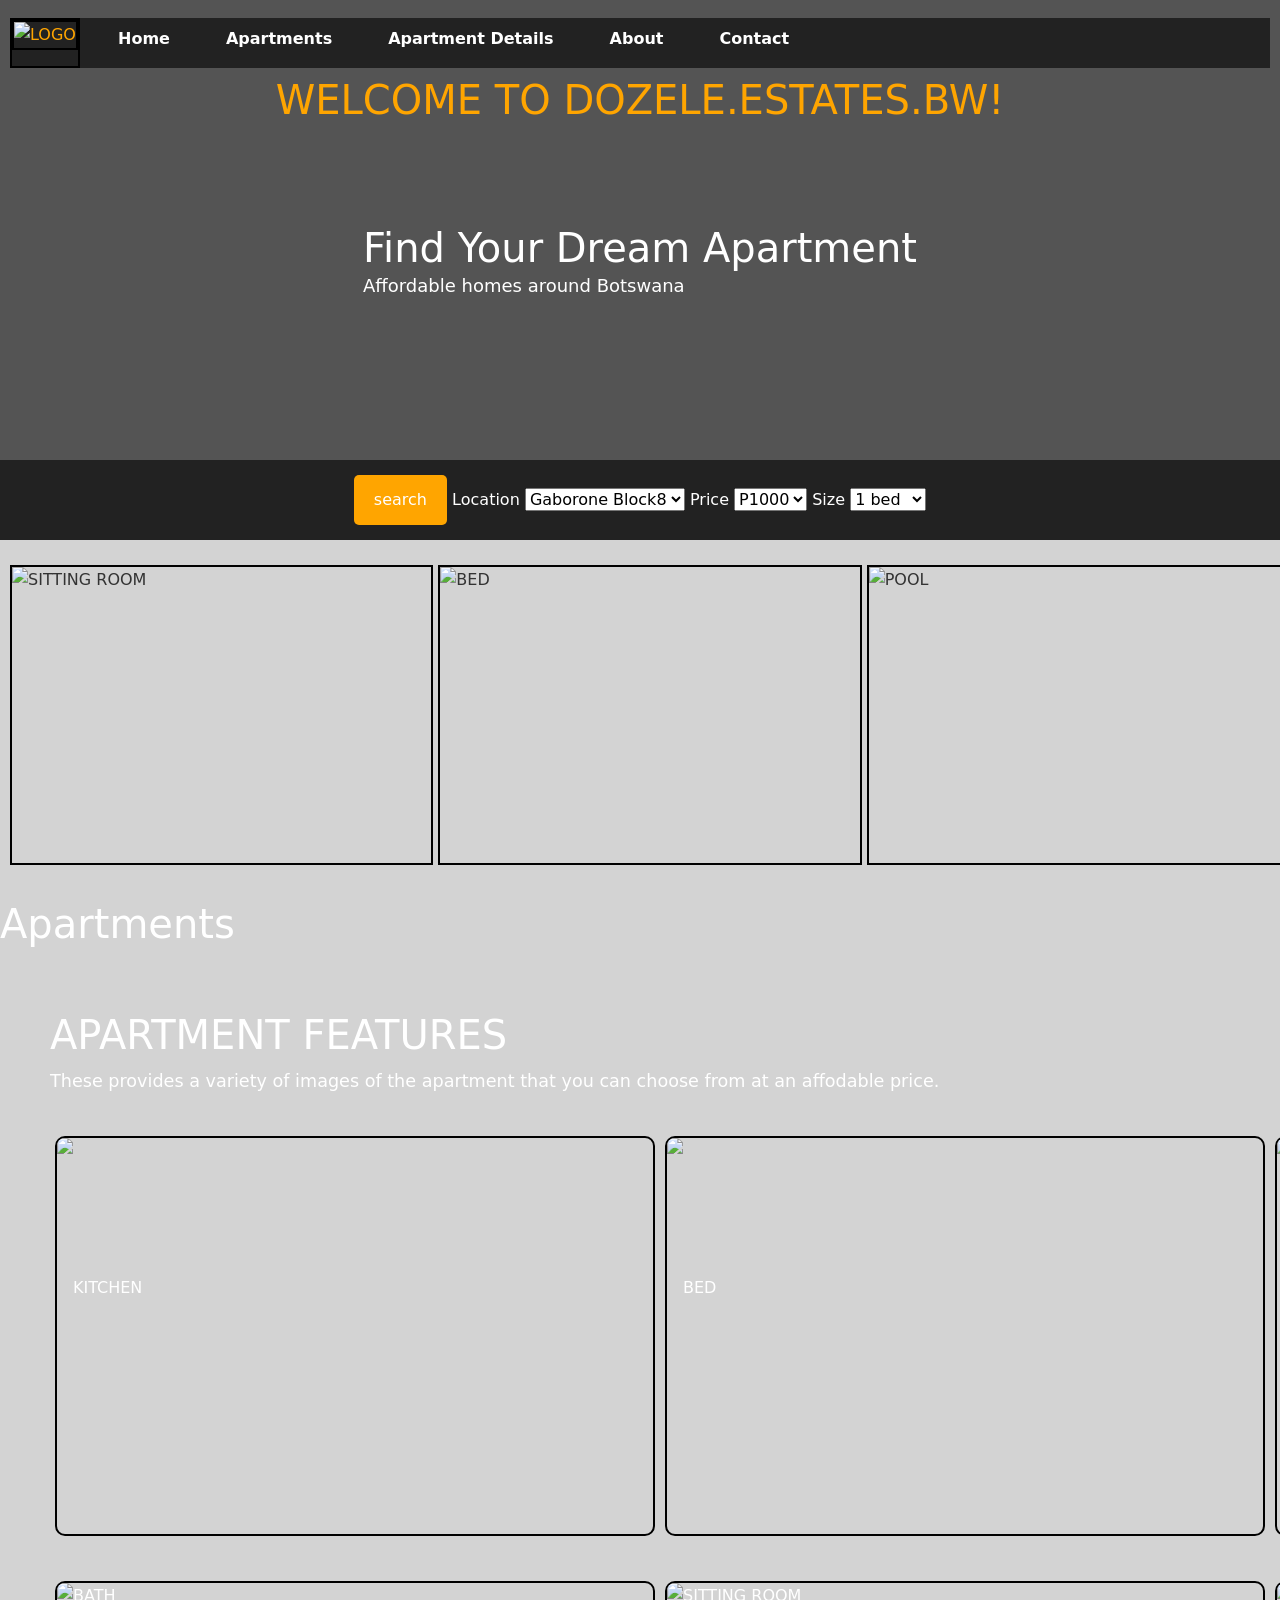
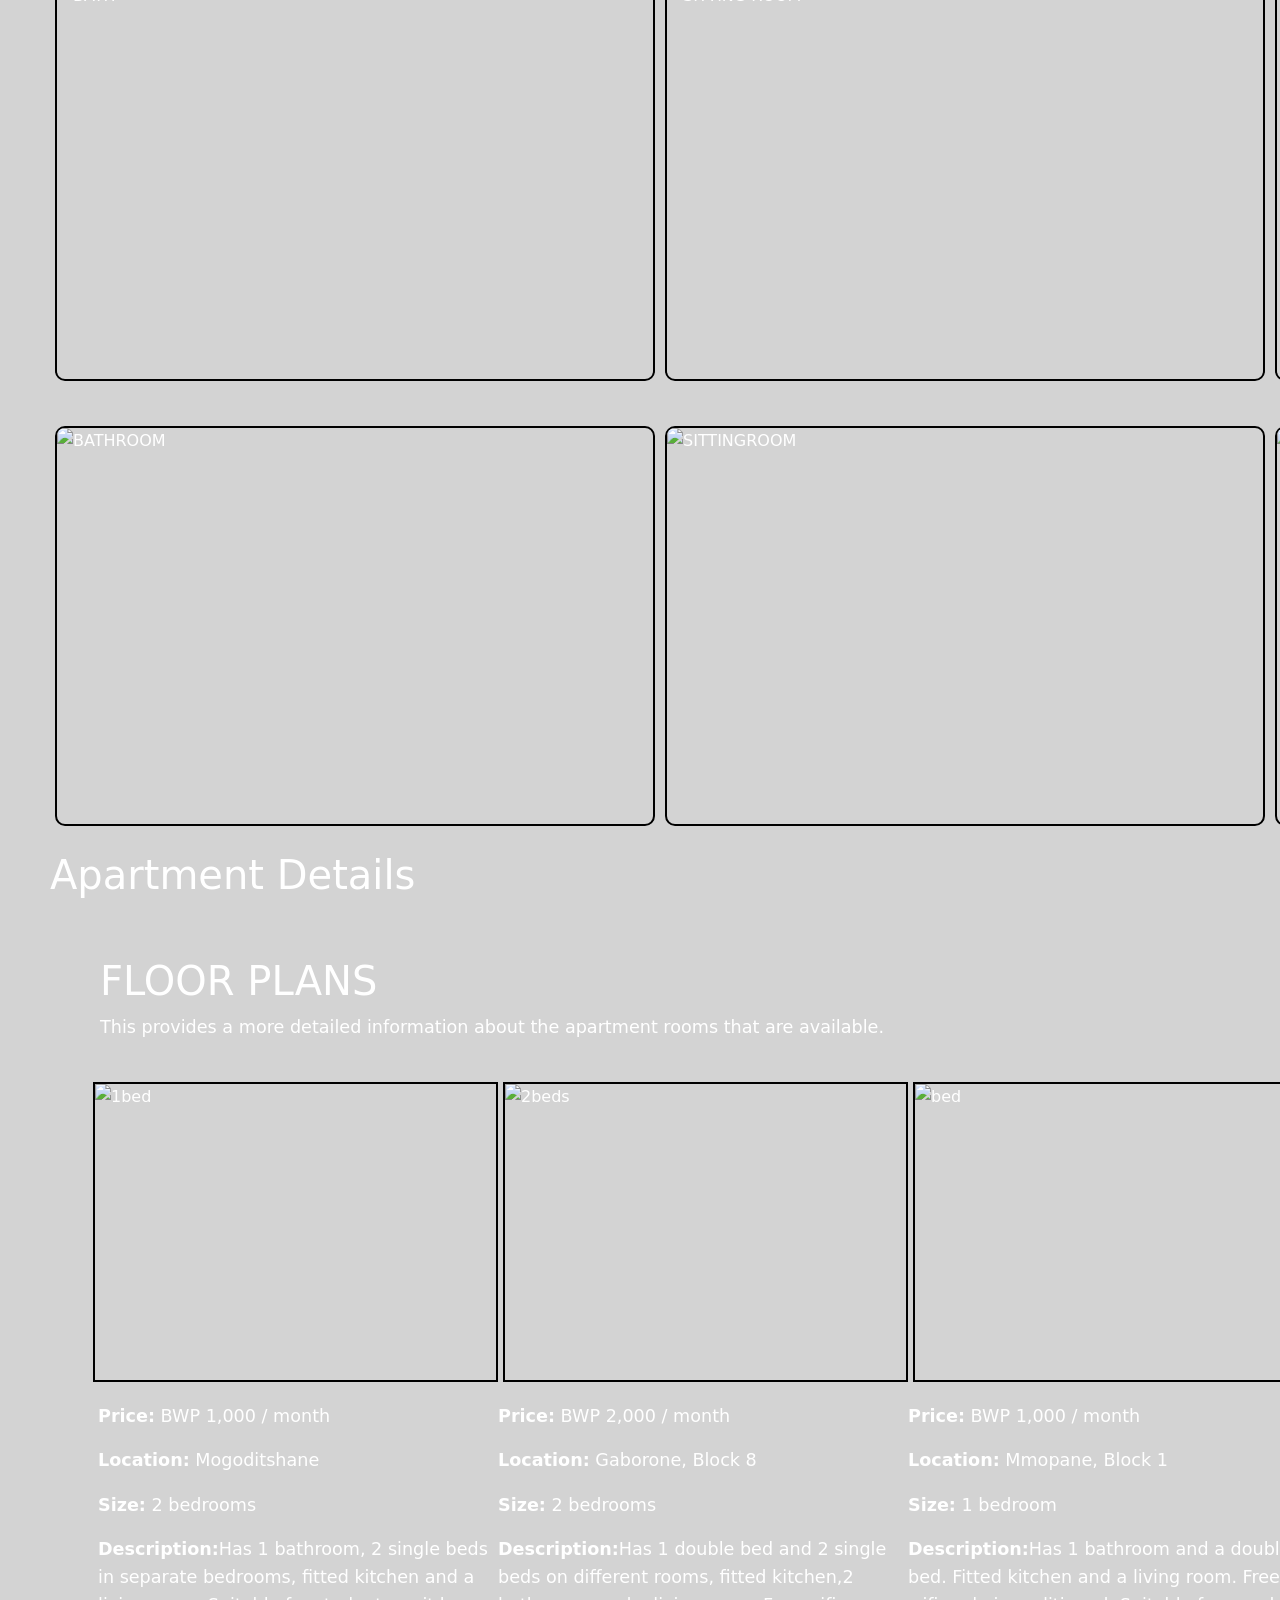
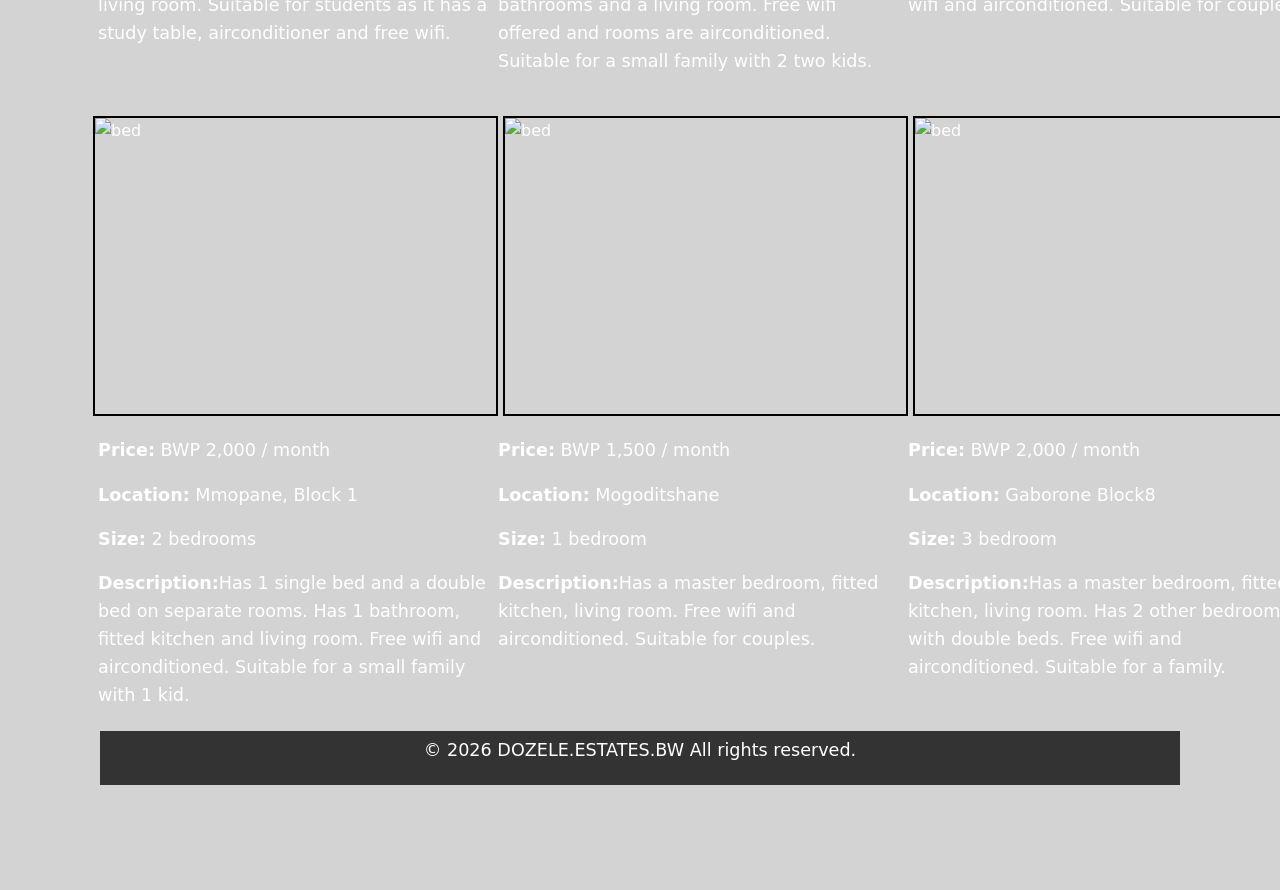
==== index.html @ d0e5f4f4 "Enhance index.html with apartment details and gallery Added apartment features and floor plans secti" ====
<!DOCTYPE html>
<html lang="en">
<head>
<meta charset="UTF-8">
<meta name="viewport" content="width=device-width,initial-scale=1.0">

  
<title>DOZELE.ESTATES.BW</title>

  <link href="https://cdn.jsdelivr.net/npm/bootstrap@5.3.0/dist/css/bootstrap.min.css" rel="stylesheet">

  <link rel="stylesheet" href="styles.css">
</head>
  
<body>
   <div class="page-container">
   
  <header class="header1">
  
    
    <nav class="navbar navbar-expand-lg navbar-rgba(0, 0, 0, 0.6)  bg-rgba(0, 0, 0, 0.6)">
      
      <div class="container-fluid px-0">
        
      
        <button class="navbar-toggler" type="button" data-bs-toggle="collapse" data-bs-target="#navbarNav">
          <span class="navbar-toggler-icon"></span>
        </button>
        <div class="collapse navbar-collapse" id="navbarNav">

     
          <ul class="navbar-nav">
            
             <div style="vertical align:middle; width:70px; height:50px; border:2px solid black;">
        <img src="images/logo.jpg" alt="LOGO" width="70" height="50">
      </div>
            
            <li class="nav-item">
              <a class="nav-link" href="index.html">Home</a>
            </li>
            
             <li class="nav-item">
              <a class="nav-link" href="apartments.html">Apartments</a> 
               </li>
            <li class="nav-item">
              <a class="nav-link" href="apartment-details.html">Apartment Details</a> 
               </li>
            
            <li class="nav-item">
              <a class="nav-link" href="about.html">About</a>
            </li>
            <li class="nav-item">
              <a class="nav-link" href="contact.html">Contact</a>
            
            </li>
            
          </ul>

        </div>
      </div>
    </nav>
    
          <h1 style="text-align:center; color:orange;">WELCOME TO DOZELE.ESTATES.BW!</h1>

     <div class="hero-text">
        <h1>Find Your Dream Apartment</h1>
        <p>Affordable homes around Botswana</p>
     </div>

     <div class="search-box">
    
       
     <div class="filters" id="filterBox">
      <button onclick="goToApartment()">search</button>
      <label style="color:white;">Location</label>
        <select id="location">
            <option>Gaborone Block8</option>
            <option>Mmopane Block1</option>
            <option>Mogoditshane</option>
        </select>
      
          <label style="color:white;">Price</label>
          <select id="price">
            <option>P1000</option>
            <option>P1500</option>
            <option>P2000</option>
        </select>

        <label style="color:white;">Size</label>
        <select id="size">
            <option>1 bed</option>
            <option>2 beds</option>
            <option>3 beds</option>
        </select>
      

<div id="results"></div>
    </div>
      
<script>
function showFilters() {
    document.getElementById("filterBox").style.display = "block";
}
</script> 
    </div> 
    

     </header>
<main class="container-fluid px-0">
    <div class="row">
      <div class="col-12">
       <div class="panel"> 
         
       <div class="image-container">
      <div class="image-grid">  
    <div class="image-row" style="object-fit:cover;">
       <img src="images/sittingroom1.jpg" alt="SITTING ROOM" width="600" height="400" style="margin-left:10px;">
    </div>
    <div class="image-row">
      <img src="images/2bed.jpg" alt="BED" width="600" height="400" style="margin-left:10px;">
    </div>
    <div class="image-row">
       <img src="images/pool2.jpg" alt="POOL" width="600" height="400" style="margin-left:10px;">
    </div>
      </div>
         </div>
      </div>
    </div>
    </div>
  
</main>

   </div>
<script>

function goToApartment() {

    window.location.href =
        "apartment-details.html";
}

</script>




  <h1 style="color:white;">Apartments</h1>
        <div class="background"></div>

<div class="content">
    <main>
<h1>APARTMENT FEATURES</h1> 
      <p>These provides a variety of images of the apartment that you can choose from at an affodable price.</p>
      
   
  <main class="container-fluid px-0">
   
  <div class="col-12">
    <div class="image-container">
      
        <div class="gallery">
          
        <div class="image-grid">
        <div>
          <img src="images/kitchen1.jpg" alt="KITCHEN" width="600" height="400" style="width:600px; height:400px; line-height:300px; margin-left:5px; display:inline-block;" onclick="openLightbox(0)">
        </div>

        <div>
          <img src="images/2bed.jpg" alt="BED" width="600" height="400" style="width:600px; height:400px; line-height:300px; margin-left:5px; display:inline-block;" onclick="openLightbox(1)">
        </div>

        <div>
          <img src="images/kitchen2.jpg" alt="KITCHEN" width="600" height="400" style="width:600px; height:400px; margin-left:5px; display:inline-block;" onclick="openLightbox(2)">
        </div>

        <div>
          <img src="images/bath1.jpg" alt="BATH" width="600" height="400" style="width:600px; height:400px; margin-left:5px; display:inline-block;" onclick="openLightbox(3)">
        </div>

        <div>
          <img src="images/sittingroom3.jpg" alt="SITTING ROOM" width="600" height="400" style="width:600px; height:400px; margin-left:5px; display:inline-block;" onclick="openLightbox(4)">
        </div>

        <div>
          <img src="images/bluebeds.jpg" width="600" alt="BLUEBEDS" height="400" style="width:600px; height:400px; margin-left:5px; display:inline-block;" onclick="openLightbox(5)">
        </div>

           <div>
          <img src="images/GREYBATH.jpg" alt="BATHROOM" width="600" height="400" style="width:600px; height:400px; margin-left:5px; display:inline-block;" onclick="openLightbox(6)">
        </div>

           <div>
          <img src="images/sittingroom2.jpg" alt="SITTINGROOM" width="600" height="400" style="width:600px; height:400px; margin-left:5px; display:inline-block;" onclick="openLightbox(7)">
        </div>

           <div>
          <img src="images/bed1.jpg" alt="BEDROOM" width="600" height="400" style="width:600px; height:400px; margin-left:5px; display:inline-block;" onclick="openLightbox(8)">
        </div>

      </div>
    </div>
  </div>
</div>
  



<div id="lightbox" class="lightbox">
    <span class="close" onclick="closeLightbox()">&times;</span>
    <span class="prev" onclick="changeImage(-1)">❮</span>

    <img id="lightboxImage">
    <p id="caption"></p>

    <span class="next" onclick="changeImage(1)">❯</span>

    <button class="back-btn" onclick="closeLightbox()">
        Back to Apartment Page
    </button>
</div>

    <script>
let images = [
    { src: "images/kitchen1.jpg", title: "Kitchen" },
    { src: "images/2bed.jpg", title: "Bedroom" },
    { src: "images/kitchen2.jpg", title: "Modern Kitchen" },
    { src: "images/bath1.jpg", title: "Bathroom" },
    { src: "images/sittingroom3.jpg", title: "Living Room" },
    { src: "images/bluebeds.jpg", title: "Master Bedroom" },
    { src: "images/GREYBATH.jpg", title: "Bathroom" },
    { src: "images/sittingroom2.jpg", title: "Sitting Room" },
    { src: "images/bed1.jpg", title: "Bedroom" }
];

let currentIndex = 0;

function openLightbox(index) {
    currentIndex = index;
    document.getElementById("lightbox").style.display = "flex";
    showImage();
}

function showImage() {
    document.getElementById("lightboxImage").src = images[currentIndex].src;
    document.getElementById("caption").innerText = images[currentIndex].title;
}

function closeLightbox() {
    document.getElementById("lightbox").style.display = "none";
}

function changeImage(step) {
    currentIndex += step;

    if (currentIndex < 0) {
        currentIndex = images.length - 1;
    }

    if (currentIndex >= images.length) {
        currentIndex = 0;
    }

    showImage();
}
    </script>

    
</main>



      <h1 style="color:white;">Apartment Details</h1>
        <div class="background"></div>

<div class="content">
<h1>FLOOR PLANS</h1>
      <p>This provides a more detailed information about the apartment rooms that are available.</p>
    
    <main class="container-fluid px-0">
   
      <div class="col-12"></div>

<div class="image-container">
  <div class="row">
    <div class="image-grid">

      <!-- Apartment 1 -->
      <div class="apartment-box" >
        <div class="image-row" >
          <img src="images/kidbed.jpg" alt="1bed" style="margin-left:5px;">
        </div>

          <p style="margin-left:10px;"><strong>Price:</strong> BWP 1,000 / month</p>
          <p style="margin-left:10px;"><strong>Location:</strong> Mogoditshane</p>
          <p style="margin-left:10px;"><strong>Size:</strong> 2 bedrooms</p>
          <p style="margin-left:10px;"><strong>Description:</strong>Has 1 bathroom,
                                                                    2 single beds in separate bedrooms, 
                                                                    fitted kitchen and a living room. 
                                                                    Suitable for students as it has a study table, airconditioner and free wifi.
          </p>
          
      </div>      


      <!-- Apartment 2 -->
      <div class="apartment-box">
        <div class="image-row">
          <img src="images/bluebeds.jpg" alt="2beds" style="margin-left:5px;">
        </div>

          <p><strong>Price:</strong> BWP 2,000 / month</p>
          <p><strong>Location:</strong> Gaborone, Block 8</p>
          <p><strong>Size:</strong> 2 bedrooms</p>
          <p><strong>Description:</strong>Has 1 double bed and 2 single beds on different rooms,
                                          fitted kitchen,2 bathrooms and a living room.
                                          Free wifi offered and rooms are airconditioned.
                                          Suitable for a small family with 2 two kids.
          </p>
        </div>
      


      <!-- Apartment 3 -->
      <div class="apartment-box">
        <div class="image-row">
          <img src="images/greenbed.jpg" alt="bed" style="margin-left:5px;">
        </div>
        
          <p><strong>Price:</strong> BWP 1,000 / month</p>
          <p><strong>Location:</strong> Mmopane, Block 1</p>
          <p><strong>Size:</strong> 1 bedroom</p>
          <p><strong>Description:</strong>Has 1 bathroom and a double bed.
                                          Fitted kitchen and a living room.
                                          Free wifi and airconditioned.
                                          Suitable for couples.
          </p>
        </div>

       <!-- Apartment 4 -->
      <div class="apartment-box">
        <div class="image-row">
          <img src="images/bed2.jpg" alt="bed" style="margin-left:5px;">
        </div>
        
          <p style="margin-left:10px;"><strong>Price:</strong> BWP 2,000 / month</p>
          <p style="margin-left:10px;"><strong>Location:</strong> Mmopane, Block 1</p>
          <p style="margin-left:10px;"><strong>Size:</strong> 2 bedrooms</p>
          <p style="margin-left:10px;"><strong>Description:</strong>Has 1 single bed and a double bed on separate rooms.
                                           Has 1 bathroom, fitted kitchen and living room.
                                           Free wifi and airconditioned.
                                           Suitable for a small family with 1 kid.
          </p>
        </div>


       <!-- Apartment 5 -->
      <div class="apartment-box">
        <div class="image-row">
          <img src="images/bed.jpg" alt="bed" style="margin-left:5px;">
        </div>
        
          <p><strong>Price:</strong> BWP 1,500 / month</p>
          <p><strong>Location:</strong> Mogoditshane</p>
          <p><strong>Size:</strong> 1 bedroom</p>
           <p><strong>Description:</strong>Has a master bedroom,
                                           fitted kitchen, living room.
                                           Free wifi and airconditioned.
                                           Suitable for couples.
          </p>
        </div>


       <!-- Apartment 6 -->
      <div class="apartment-box">
        <div class="image-row">
          <img src="images/1bed.jpg" alt="bed" style="margin-left:5px;">
        </div>
        
          <p><strong>Price:</strong> BWP 2,000 / month</p>
          <p><strong>Location:</strong> Gaborone Block8</p>
          <p><strong>Size:</strong> 3 bedroom</p>
          <p><strong>Description:</strong>Has a master bedroom,
                                          fitted kitchen, living room.
                                          Has 2 other bedrooms with double beds.
                                          Free wifi and airconditioned.
                                          Suitable for a family.
          </p>
        </div>
      
      </div>

    </div>
  </div>


<script>
      function showDetails(button) {
    let details = button.nextElementSibling;

    if(details.style.display === "block"){
        details.style.display = "none";
    } else {
        details.style.display = "block";
    }
}
</script>
       
</main>
          
          

     <footer>
        <p class="footer-bottom">© 2026 DOZELE.ESTATES.BW All rights reserved.</p>
     </footer>
   
   <!--Bootstrap JS and dependencies-->
  <script src="https://cdn.jsdelivr.net/npm/@popperjs/core@2.11.6/dist/umd/popper.min.js">
  </script>
  <script src="https://cdn.jsdelivr.net/npm/bootstrap@5.3.0/dist/js/bootstrap.min.js">
  </script> 
</body>
</html>
---- styles.css ----
body {
   color:#333;
  background-color:lightgrey;
  margin:20px;
  padding:0;
  line-height:1.6;
   display: flex;
   flex-direction:column;
 }
.panel:hover{
   flex:4;
   filter:grayscale(0%);
}

header {
   margin:0px;
   background-color:rgba(0, 0, 0, 0.6); 
  }

.header1{
  background-image: url("images/exterior1.jpg");
  background-size: cover;
    background-position: center;
    height: 60vh; 
    position: relative;
  color:white;
  padding:10px;
  display:block;
  margin:0;
   width:100vw;
 max-width: 100vw;

}


.navbar-nav {
    list-style: none;
    display: flex;
    gap: 20px;
   background-color:rgba(0, 0, 0, 0.6);
  color:orange;
   width:100%;
}
.navbar-nav:hover{
  color:orange;
}

.navbar-nav li a {
    color: white;
    text-decoration: none;
    font-weight: bold;
   
}

header h1 {
  margin:0;
  text-align:left;
  
}
header h2 {
  margin:0;
  
  text-align:center;
}
nav a { 
  color:white;
  text-decoration:none;
  margin:0 10px;
}
nav a:hover {
  text-decoration:underline;
  color:orange;
}

main {
  padding:5px 0;
  width:100%;
  margin:0 auto;
}
main img {
  max-width:100%;
  height:300px;
  display:block;
  margin:20px 0;
  width:500px;
  position:relative;
  object-fit:cover;
  
}
footer {
background-color:#333;
color:white;
text-align:center;
padding:5px;
width:100%;
  
}

p {
  font-size:1.1em;
}
a {
  color:orange;
  text-decoration:none;
}
a:hover {
  text-decoration:underline;
   color:orange;
}
img {
  border:2px solid black;
  
}
main a[href^="mailto:"]{
  color:black;
  font-weight:bold;
}

.hero {
  position: relative; 
  width: 600px;
  height: 400px;
}

.hero img {
  width: 100%;
  height: 100%;
 object-fit: cover;
}



.search-box {
    position: absolute;
    bottom: 0;             
    left: 0;
    width: 100%;            
    background: rgba(0, 0, 0, 0.6); 
    padding: 15px;
    box-sizing: border-box;
    display: flex;
    justify-content: center;
    gap: 10px;
}


.search-box input {
    padding: 10px;
    width: 60%;
}
.search-box button{
   background-color:orange;
}



.image-grid {
  display: grid;
  grid-template-columns: repeat(3, 1fr); 
  gap:5px;
  width:100%;
   margin:0;
   padding:0;
  
}
.image-grid img {
    width: 100%;
     aspect-ratio: 4 / 3;
    object-fit: cover;
    display: block;
}

.image-container {
    position: relative;
    width: 100%;
   margin:0;
   padding:0;
}




.footer {
    background-color: #222;
    color: white;
    padding: 5px 0px;
   width:100%;

   
}
html, body {
    height: 100%;
    margin: 0;
   width: 100%;
   display:block;
}

.page-container {
    display: flex;
    flex-direction: column;
    min-height: 100vh;
}


.footer-container {
    display: flex;
    justify-content: space-around; 
    align-items: flex-start;
    text-align: center;
   width: 100%;
}

.footer-section {
    width: 100%;
    min-width: 200px;
    margin-bottom: 2px;
}

.footer-section h3 {
    margin-bottom: 2px;
    color: orange;
}

.footer-bottom {
    text-align: center;
    margin-top: 0px;
}



.gallery img {
    width: 350px;
    cursor: pointer;
    border-radius: 10px;
}

/* popup background */
.lightbox {
     display: none;
    position: fixed;
    z-index: 1000;
    left: 0;
    top: 0;
    width: 100%;
    height: 100%;
    background: rgba(0,0,0,0.9);

    /* THIS centers everything */
   
    justify-content: center;
    align-items: center;
    flex-direction: column;
}

/* large image */
.lightbox img {
     max-width: 90%;
    max-height: 85%;
    object-fit: contain;
    border-radius: 10px;
}

/* close button */
.close {
    position: absolute;
    top: 20px;
    right: 40px;
    color: white;
    font-size: 35px;
    cursor: pointer;
}

/* arrows */
.prev, .next {
    position: absolute;
    top: 50%;
    color: white;
    font-size: 40px;
    cursor: pointer;
    padding: 10px;
    user-select: none;
}

.prev {
    left: 30px;
}

.next {
    right: 30px;
}
.back-btn {
    position: absolute;
    bottom: 30px;
    left: 50%;
    transform: translateX(-50%);
    padding: 12px 25px;
    background: white;
    color: black;
    border: none;
    border-radius: 8px;
    cursor: pointer;
    font-size: 16px;
}




.hero-text {
    position: absolute;
    top: 50%;
    left: 50%;
    transform: translate(-50%, -50%); 
    color: white;
    text-align: left;
}


.hero-text h1 {
    font-size: 40px;
    margin: 0;
}

.hero-text p {
    font-size: 18px;
}



/* Hide checkbox */
input {
    display: none;
}

/* Button styling */
.btn {
    display: inline-block;
    padding: 10px;
    background: orange;
    color: white;
    cursor: pointer;
}

/* Hidden details */
.details {
    display: none;
    padding: 10px;
    background: #f4f4f4;
}

/* SHOW details when clicked */
input:checked ~ .details {
    display: block;
}

.input-box[type=text] {
    
  
  width: 50px;
  padding: 12px;
  margin: 8px 0;
  border: 1px solid #ccc;
  border-radius: 4px;
  box-sizing: border-box; /* Ensures padding doesn't break layout */
}


       
        
     


.container {
    display: flex;
    align-items: left;
    justify-content: space-between;
    width: 80%;
    margin: auto;
    padding: 10px;
}

/* left side text */
.text {
    width: 100%;
    text-align: left;
    margin:0;
}

/* right side image */
.image {
    width: 45%;
}

.image img {
    width: 100%; 
    object-fit: cover;
}



form{
max-width:500px;
margin:auto;
}

input,
textarea{
width:100%;
padding:12px;
margin-bottom:15px;
border:1px solid #ccc;
border-radius:5px;
box-sizing:border-box;
font-size:16px;
display:block;
}

textarea{
height:120px;
resize:none;
}

button{
padding:12px 20px;
background:black;
color:white;
border:none;
border-radius:5px;
cursor:pointer;
font-size:16px;
}







/* Background layer */
.background {
  position: fixed;
  top: 0;
  left: 0;
  width: 100%;
  height: 100%;

  background-image: url("images/BROWNBED.jpg");
  background-size: cover;
  background-position: center;

  filter: blur(8px);
  transform: scale(1.1); /* prevents edge cut-off */
  z-index: -1;
}

/* Content stays clear */
.content {
  position: relative;
  padding: 50px;
  color: white;
}
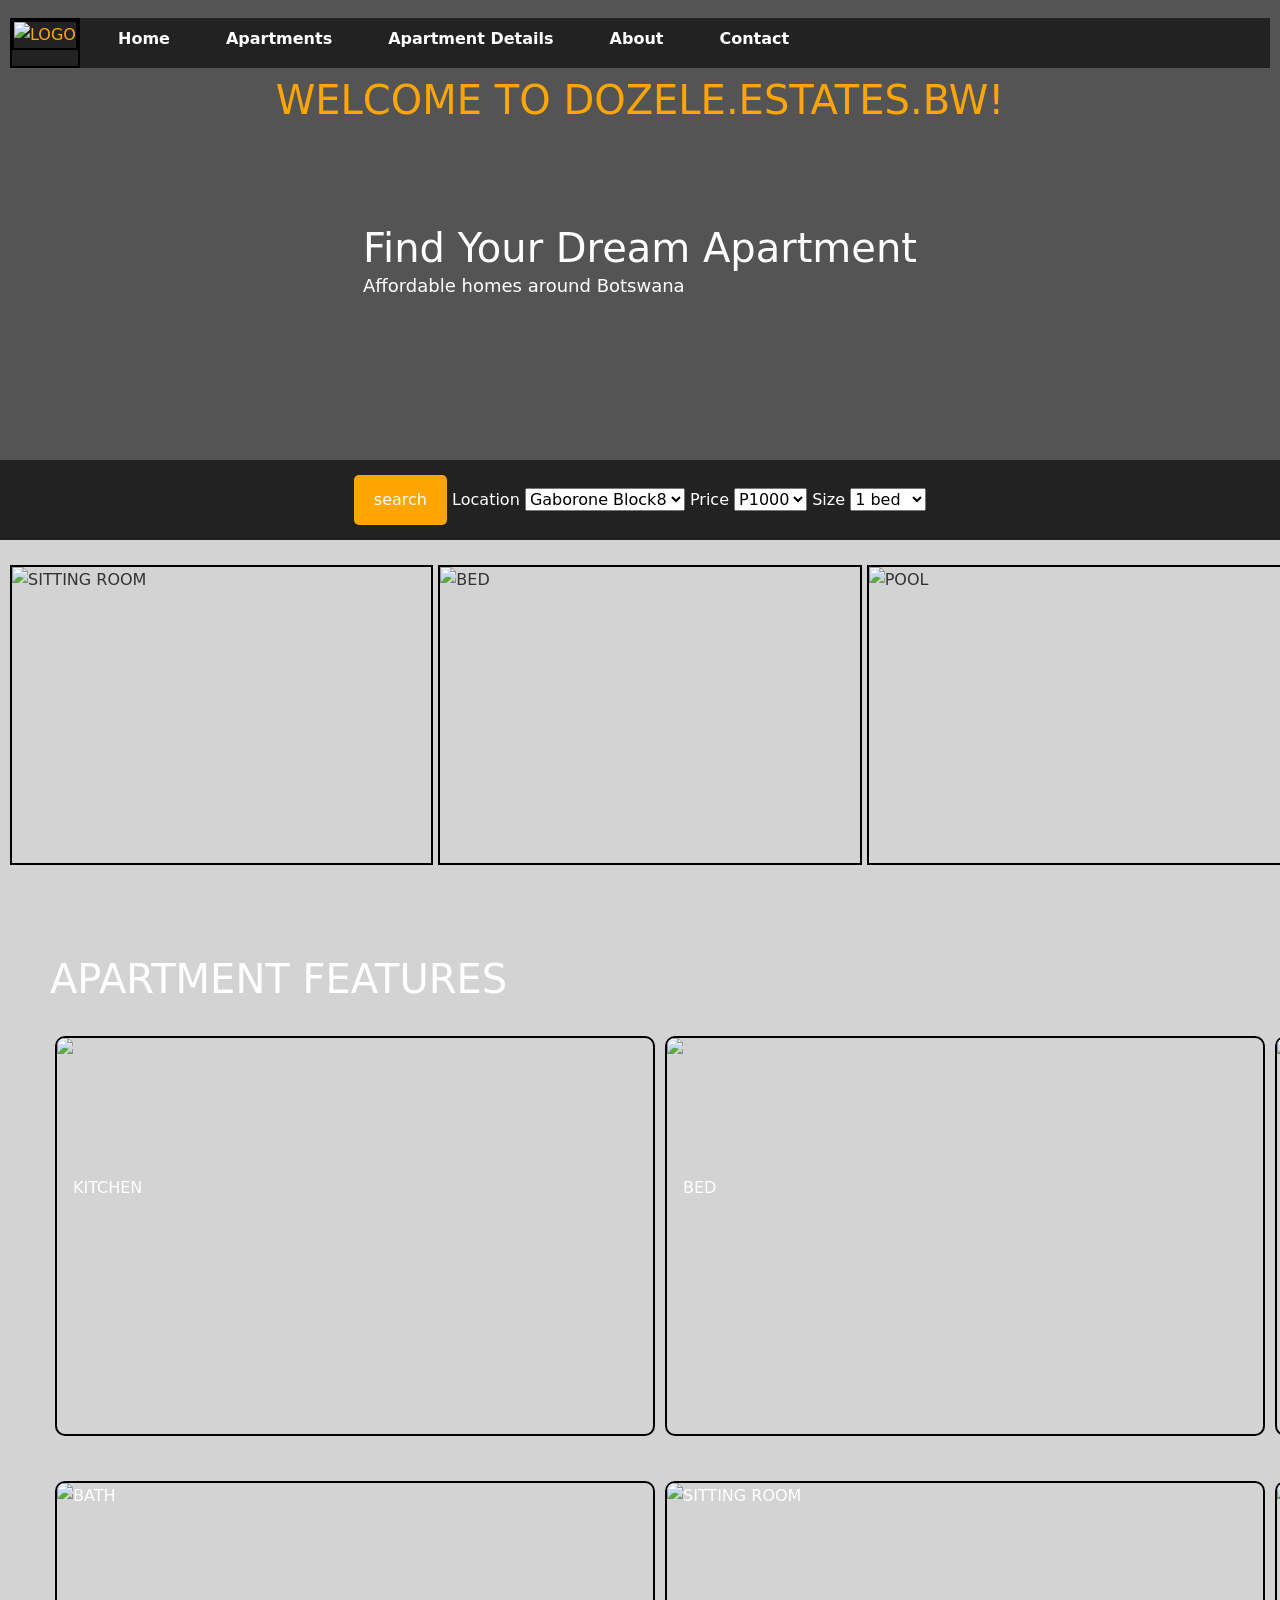
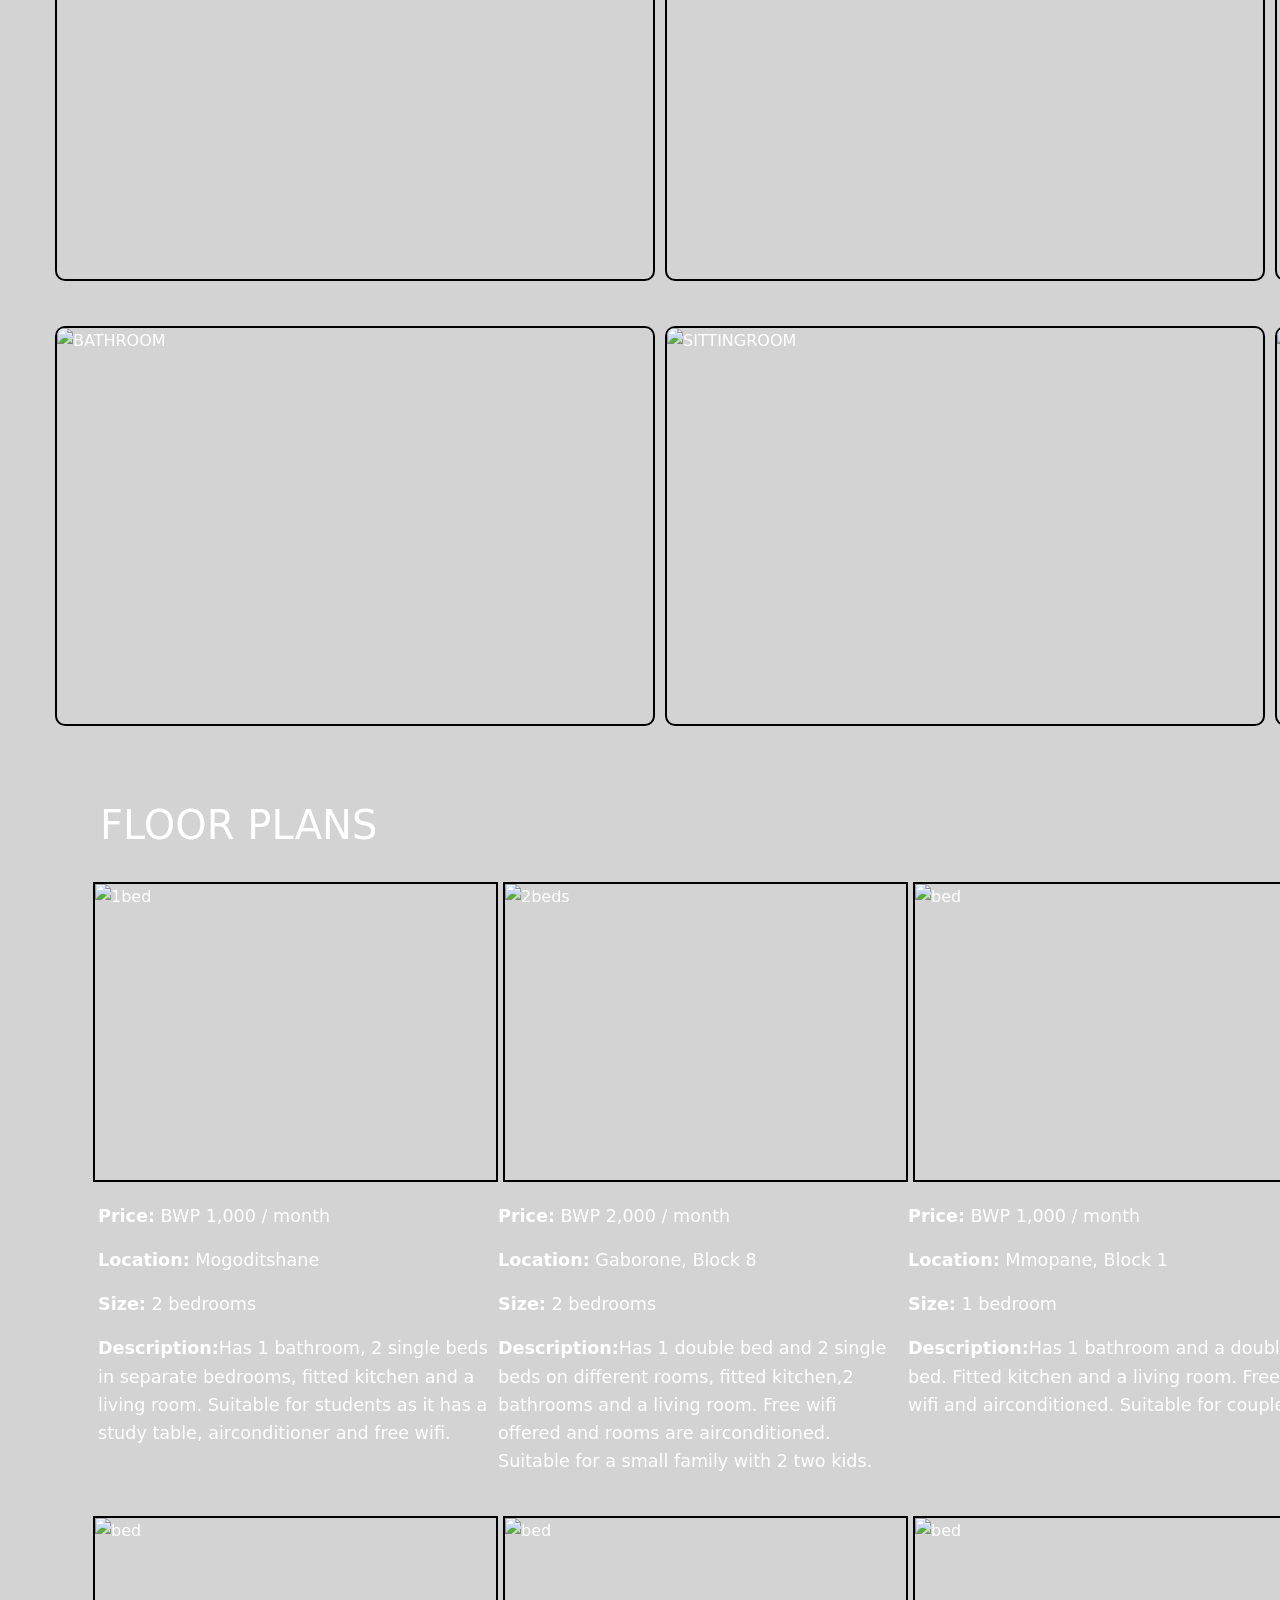
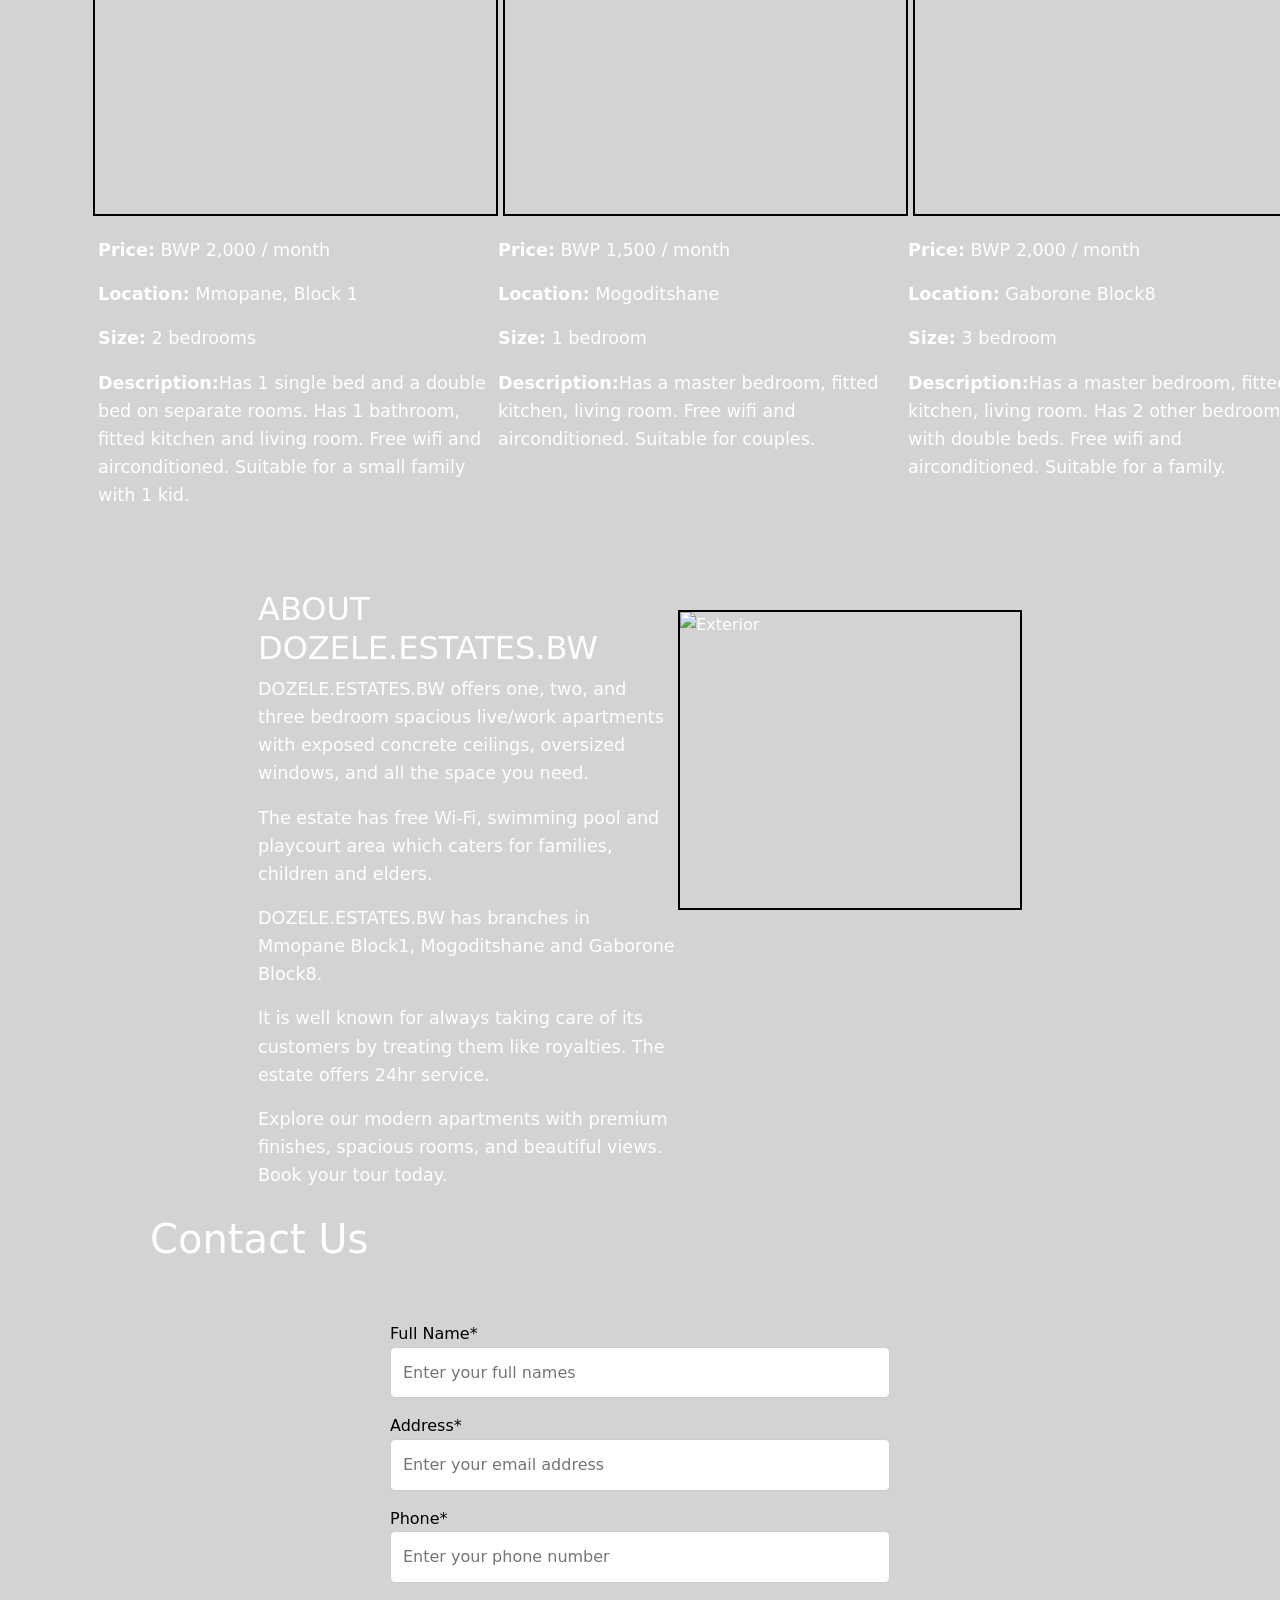
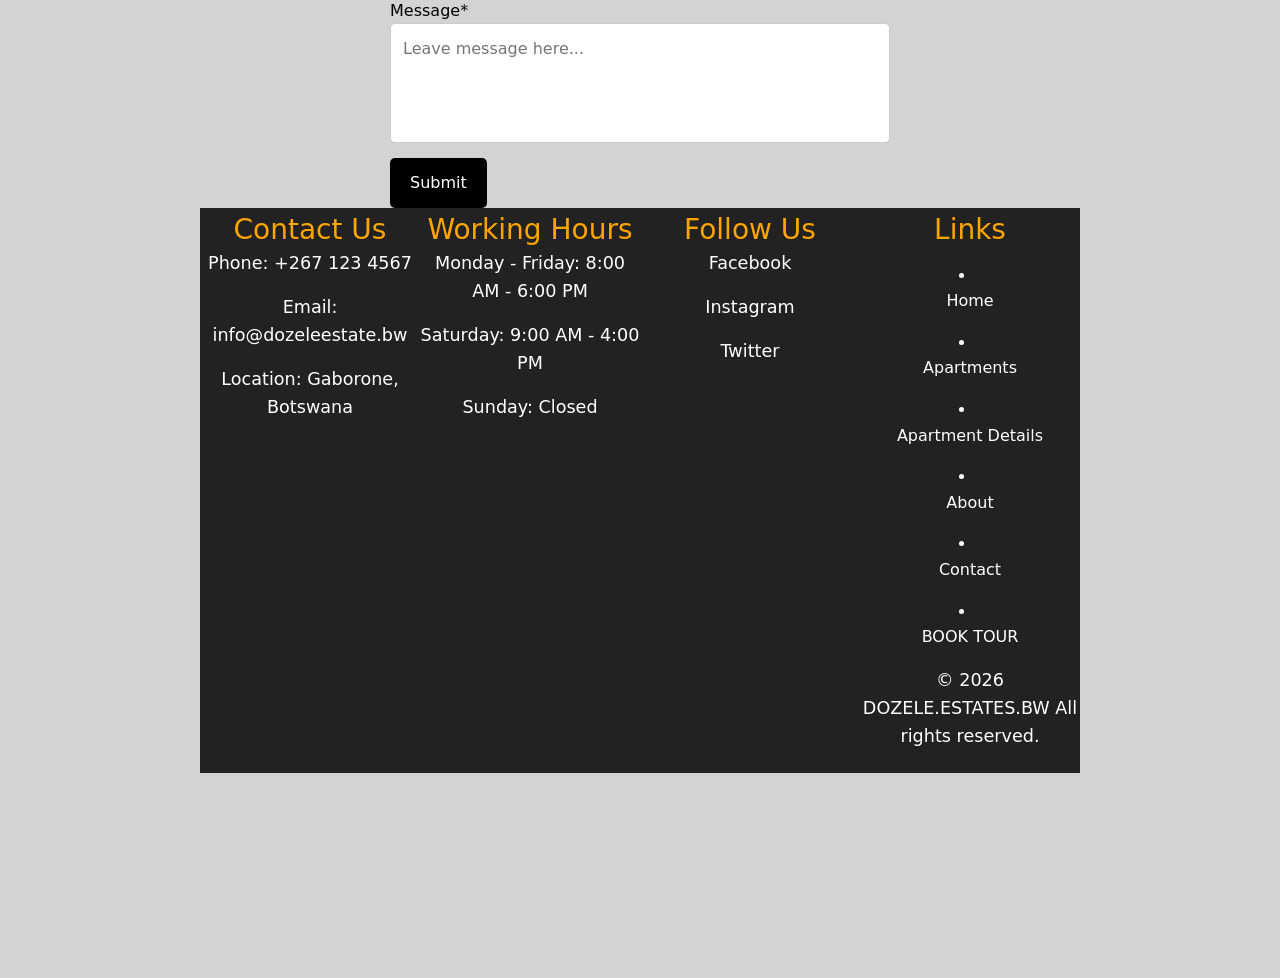
==== commit 595f29d1: "Refactor index.html for improved structure and content" ====
--- a/index.html
+++ b/index.html
@@ -144,14 +144,13 @@
 
 
 
-  <h1 style="color:white;">Apartments</h1>
+ 
         <div class="background"></div>
 
 <div class="content">
     <main>
 <h1>APARTMENT FEATURES</h1> 
-      <p>These provides a variety of images of the apartment that you can choose from at an affodable price.</p>
-      
+  
    
   <main class="container-fluid px-0">
    
@@ -269,13 +268,12 @@
 
 
 
-      <h1 style="color:white;">Apartment Details</h1>
+
         <div class="background"></div>
 
 <div class="content">
 <h1>FLOOR PLANS</h1>
-      <p>This provides a more detailed information about the apartment rooms that are available.</p>
-    
+      
     <main class="container-fluid px-0">
    
       <div class="col-12"></div>
@@ -406,12 +404,154 @@
 </script>
        
 </main>
+
+
+  
+              <div class="background"></div>
+
+<div class="content">
+
+    <div class="container">
+
+    <!-- LEFT: text -->
+    <div class="text">
+        <h2>ABOUT DOZELE.ESTATES.BW</h2>
+       
+       <p>
+             DOZELE.ESTATES.BW offers one, two, and three bedroom spacious live/work apartments with 
+             exposed concrete ceilings, oversized windows, and all the space you need.
+       </p>
           
-          
-
-     <footer>
-        <p class="footer-bottom">© 2026 DOZELE.ESTATES.BW All rights reserved.</p>
-     </footer>
+       <p>
+          The estate has free Wi-Fi, swimming pool and playcourt area which caters for families, children and elders.  
+        </p>
+
+      <p>
+        DOZELE.ESTATES.BW has branches in Mmopane Block1, Mogoditshane and Gaborone Block8.
+      </p>
+      <p>
+        It is well known for always taking care of its customers by treating them like royalties.
+        The estate offers 24hr service.
+      </p>
+
+      <p>
+         Explore our modern apartments with premium finishes,
+            spacious rooms, and beautiful views. Book your tour today.
+      </p>
+
+   
+    </div>
+
+    <!-- RIGHT: image -->
+    <div class="image">
+       <img src="images/EXTERIOR3.jpg" alt="Exterior" width="600" height="400">
+    </div>
+
+</div>
+
+
+
+   <h1 style="color:white;">Contact Us</h1>
+     <div class="background"></div>
+
+<div class="content">
+
+ <form class="button"
+      action=https://formspree.io/f/xvzykoyd
+      method="POST">
+
+<label style="color:black;">Full Name*</label>
+<input type="text"
+       name="fullname"
+       placeholder="Enter your full names"
+       required>
+
+<label style="color:black;">Address*</label>
+<input type="text"
+       name="address"
+       placeholder="Enter your email address"
+       required>
+
+<label style="color:black;">Phone*</label>
+<input type="tel"
+       name="phone"
+       placeholder="Enter your phone number"
+       required>
+
+
+<label style="color:black;">Message*</label>
+<textarea name="comments"
+          placeholder="Leave message here..."
+          required></textarea>
+
+<button type="submit">
+Submit
+</button>
+
+</form>
+
+
+
+    
+             <footer class="footer">
+   <div class="footer-container">
+     <div class="footer-section">
+            <h3>Contact Us</h3>
+            <p>Phone: +267 123 4567</p>
+            <p>Email: info@dozeleestate.bw</p>
+            <p>Location: Gaborone, Botswana</p>
+        </div>
+
+       
+        <div class="footer-section">
+            <h3>Working Hours</h3>
+            <p>Monday - Friday: 8:00 AM - 6:00 PM</p>
+            <p>Saturday: 9:00 AM - 4:00 PM</p>
+            <p>Sunday: Closed</p>
+        </div>
+
+       
+        <div class="footer-section">
+            <h3>Follow Us</h3>
+            <p>Facebook</p>
+            <p>Instagram</p>
+            <p>Twitter</p>
+        </div>
+
+      <div class="footer-section">
+            <h3>Links</h3>
+         
+          <p>  <li class="nav-item">
+              <a class="nav-link" href="index.html">Home</a>
+            </li> </p>
+        
+        <p> <li class="nav-item">
+              <a class="nav-link" href="apartments.html">Apartments</a> 
+               </li> </p>
+        
+         <p>   <li class="nav-item">
+              <a class="nav-link" href="apartment-details.html">Apartment Details</a> 
+               </li> </p>
+            
+         <p>  <li class="nav-item">
+              <a class="nav-link" href="about.html">About</a>
+            </li> </p>
+        
+         <p>   <li class="nav-item">
+              <a class="nav-link" href="contact.html">Contact</a>
+            </li></p>
+        
+         <p>   <li class="nav-item">
+              <a class="nav-link" href="book-tour.html">BOOK TOUR</a>
+            </li> </p>
+        
+         <p class="footer-bottom">© 2026 DOZELE.ESTATES.BW All rights reserved.</p>
+        </div>
+
+    </div>  
+               
+   
+   
    
    <!--Bootstrap JS and dependencies-->
   <script src="https://cdn.jsdelivr.net/npm/@popperjs/core@2.11.6/dist/umd/popper.min.js">
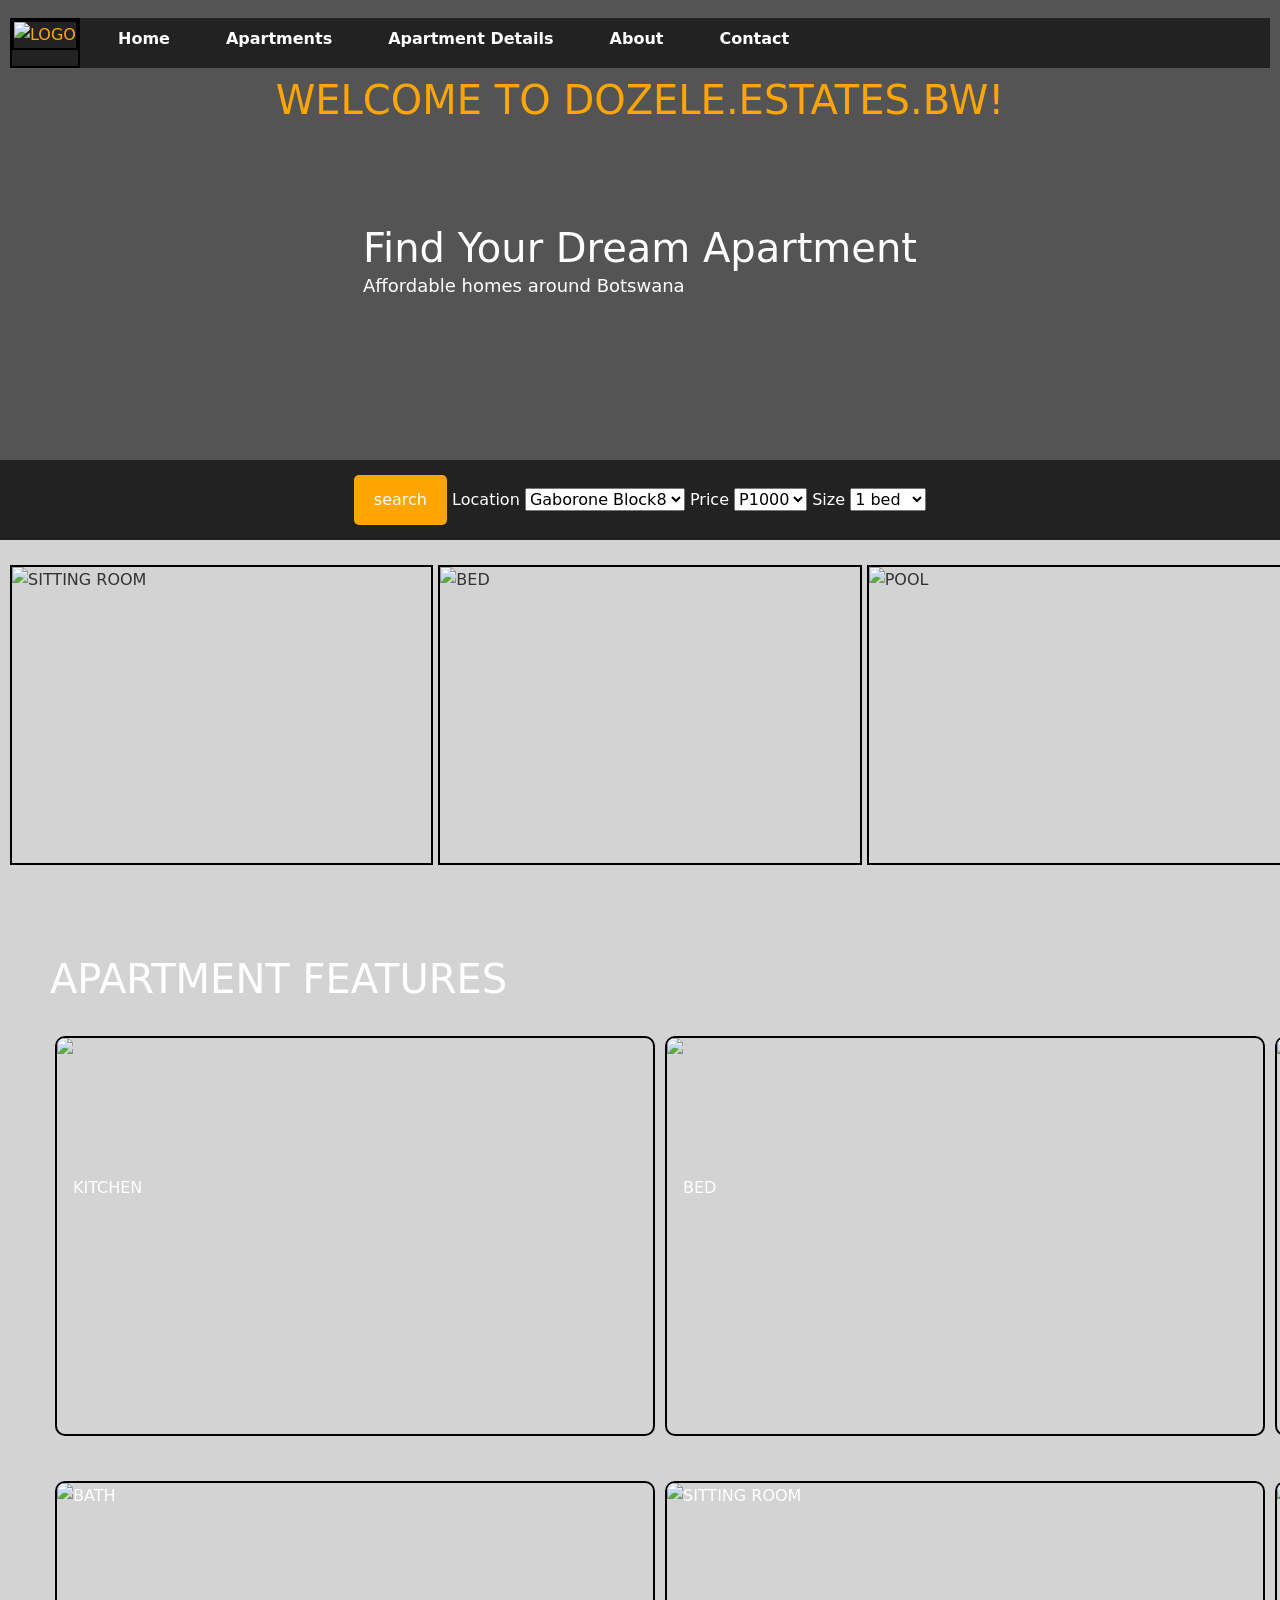
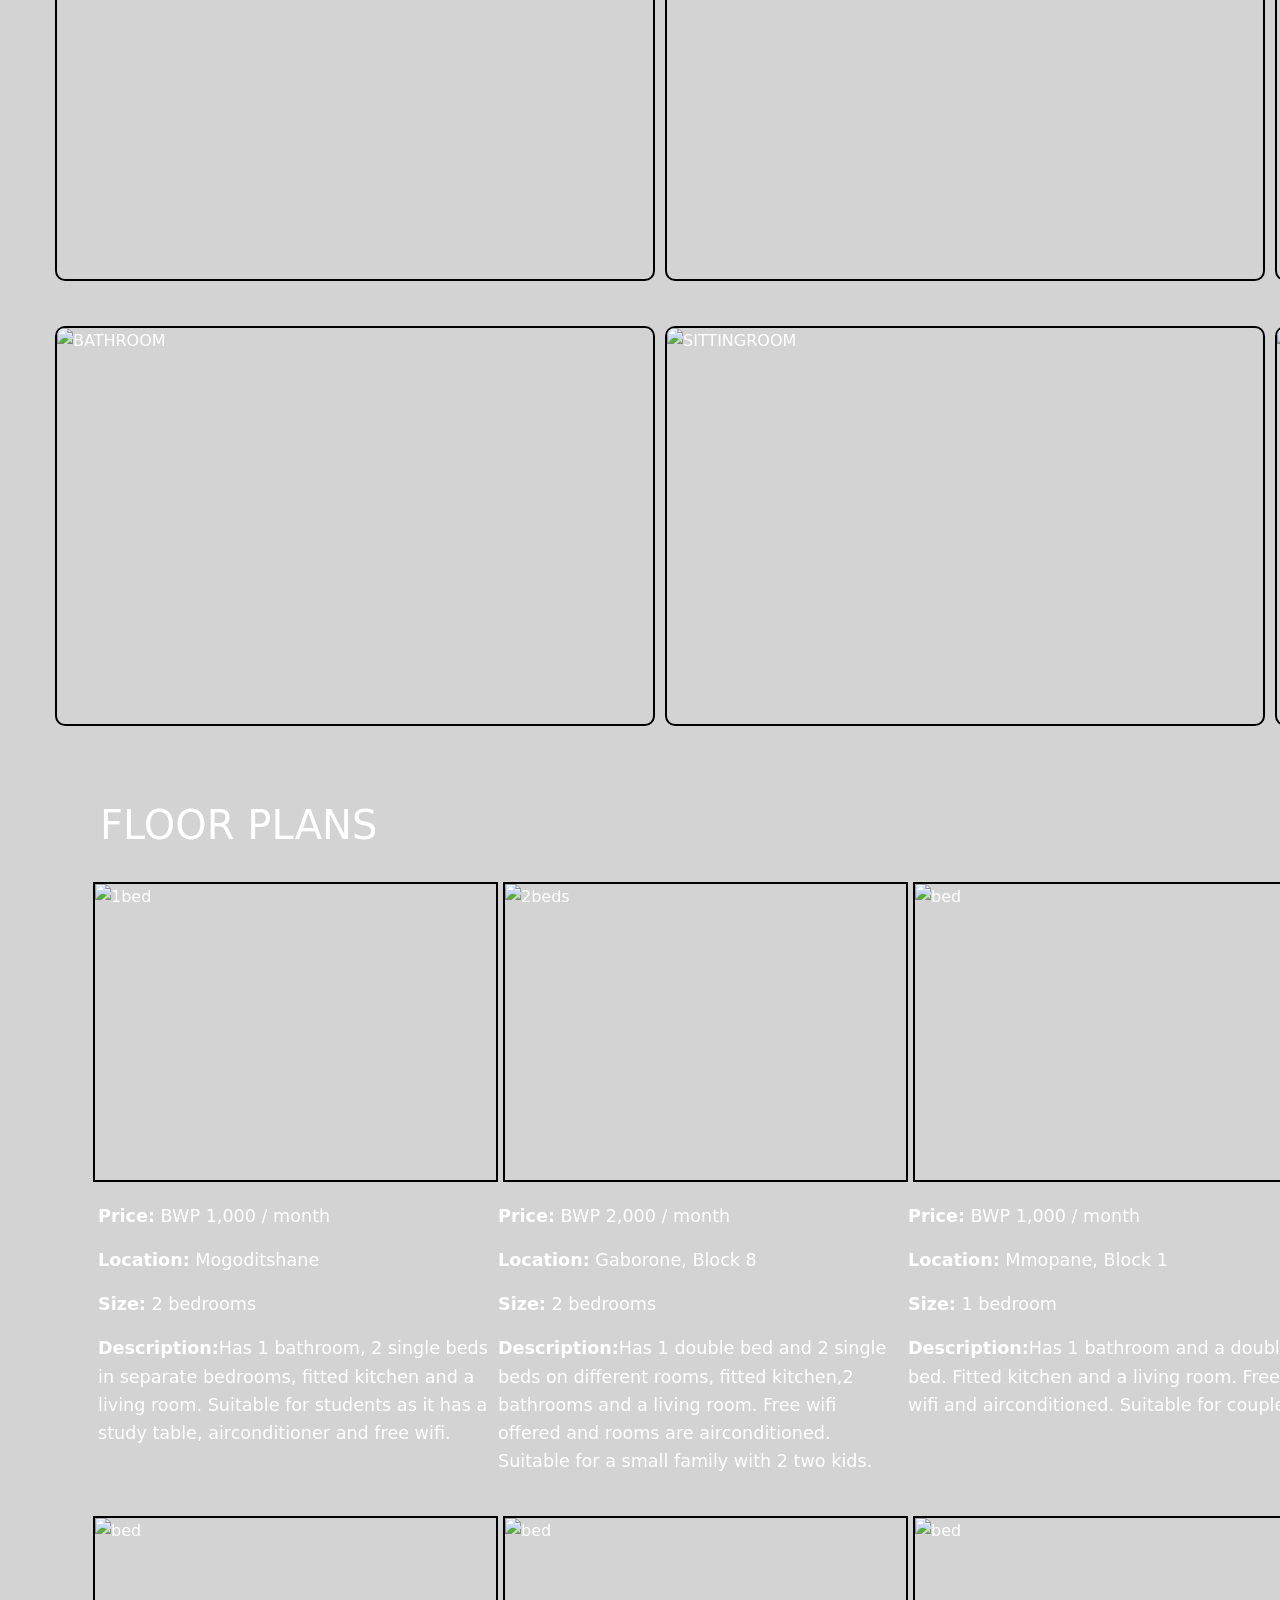
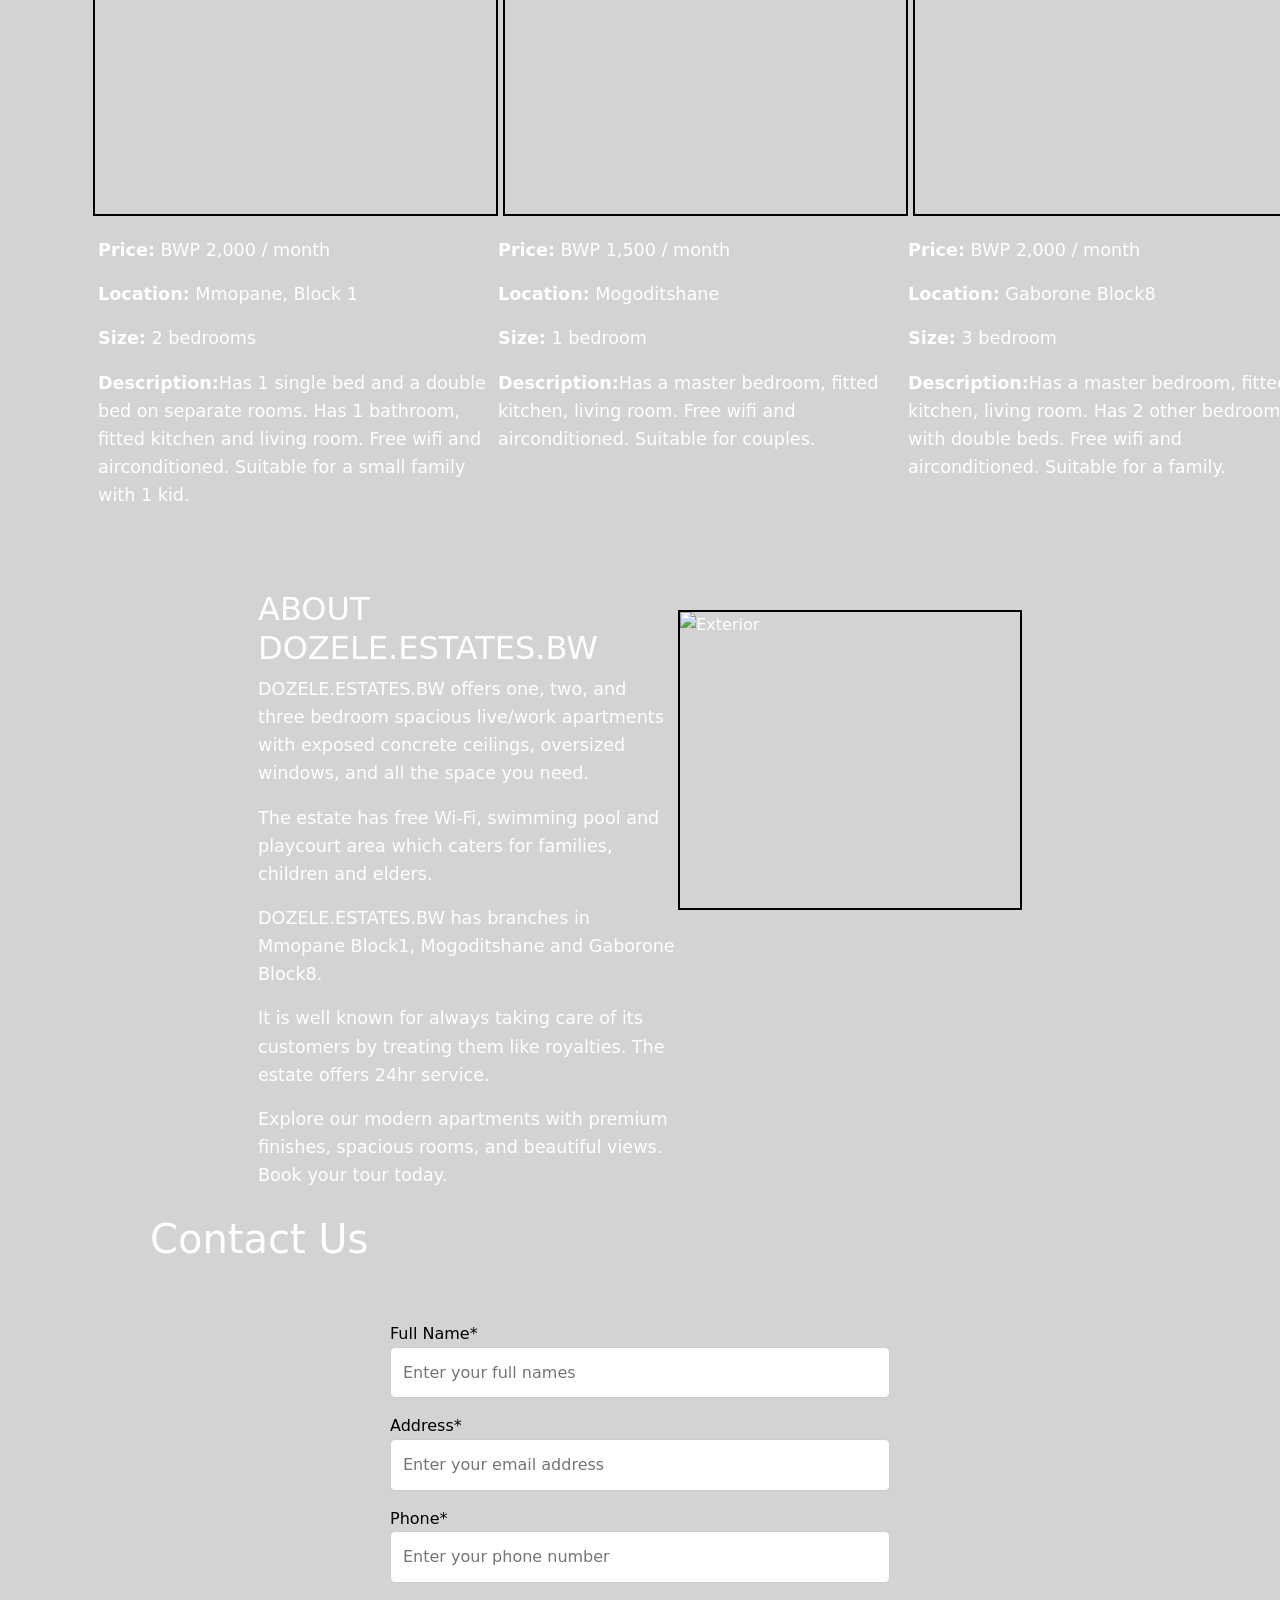
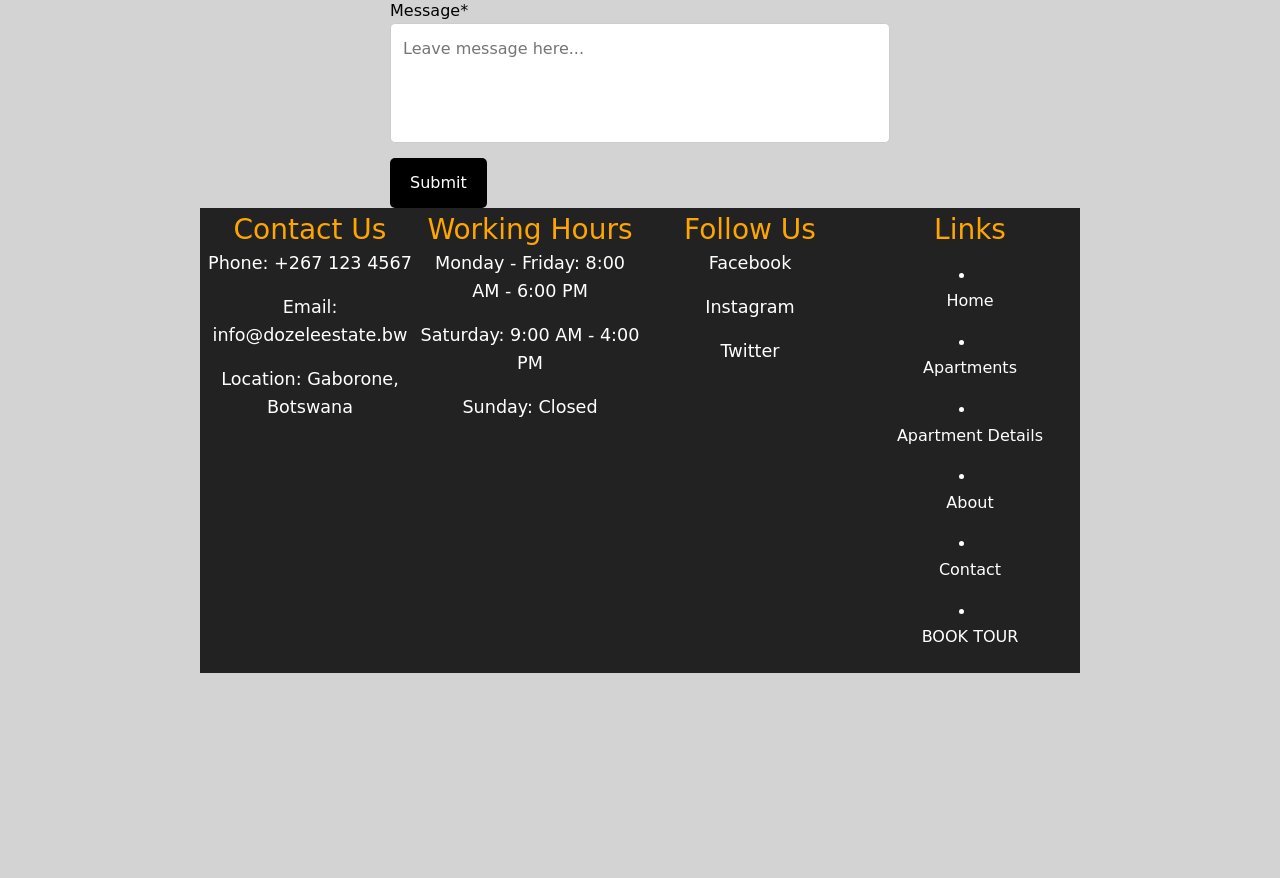
==== commit 98a7c389: "Modify footer section in index.html Updated footer content and removed duplicate copyright text." ====
--- a/index.html
+++ b/index.html
@@ -493,7 +493,7 @@
 
 
     
-             <footer class="footer">
+             <footer class="footer" © 2026 DOZELE.ESTATES.BW All rights reserved. >
    <div class="footer-container">
      <div class="footer-section">
             <h3>Contact Us</h3>
@@ -545,11 +545,11 @@
               <a class="nav-link" href="book-tour.html">BOOK TOUR</a>
             </li> </p>
         
-         <p class="footer-bottom">© 2026 DOZELE.ESTATES.BW All rights reserved.</p>
+         <p class="footer-bottom"></p>
         </div>
 
     </div>  
-               
+             </footer>           
    
    
    
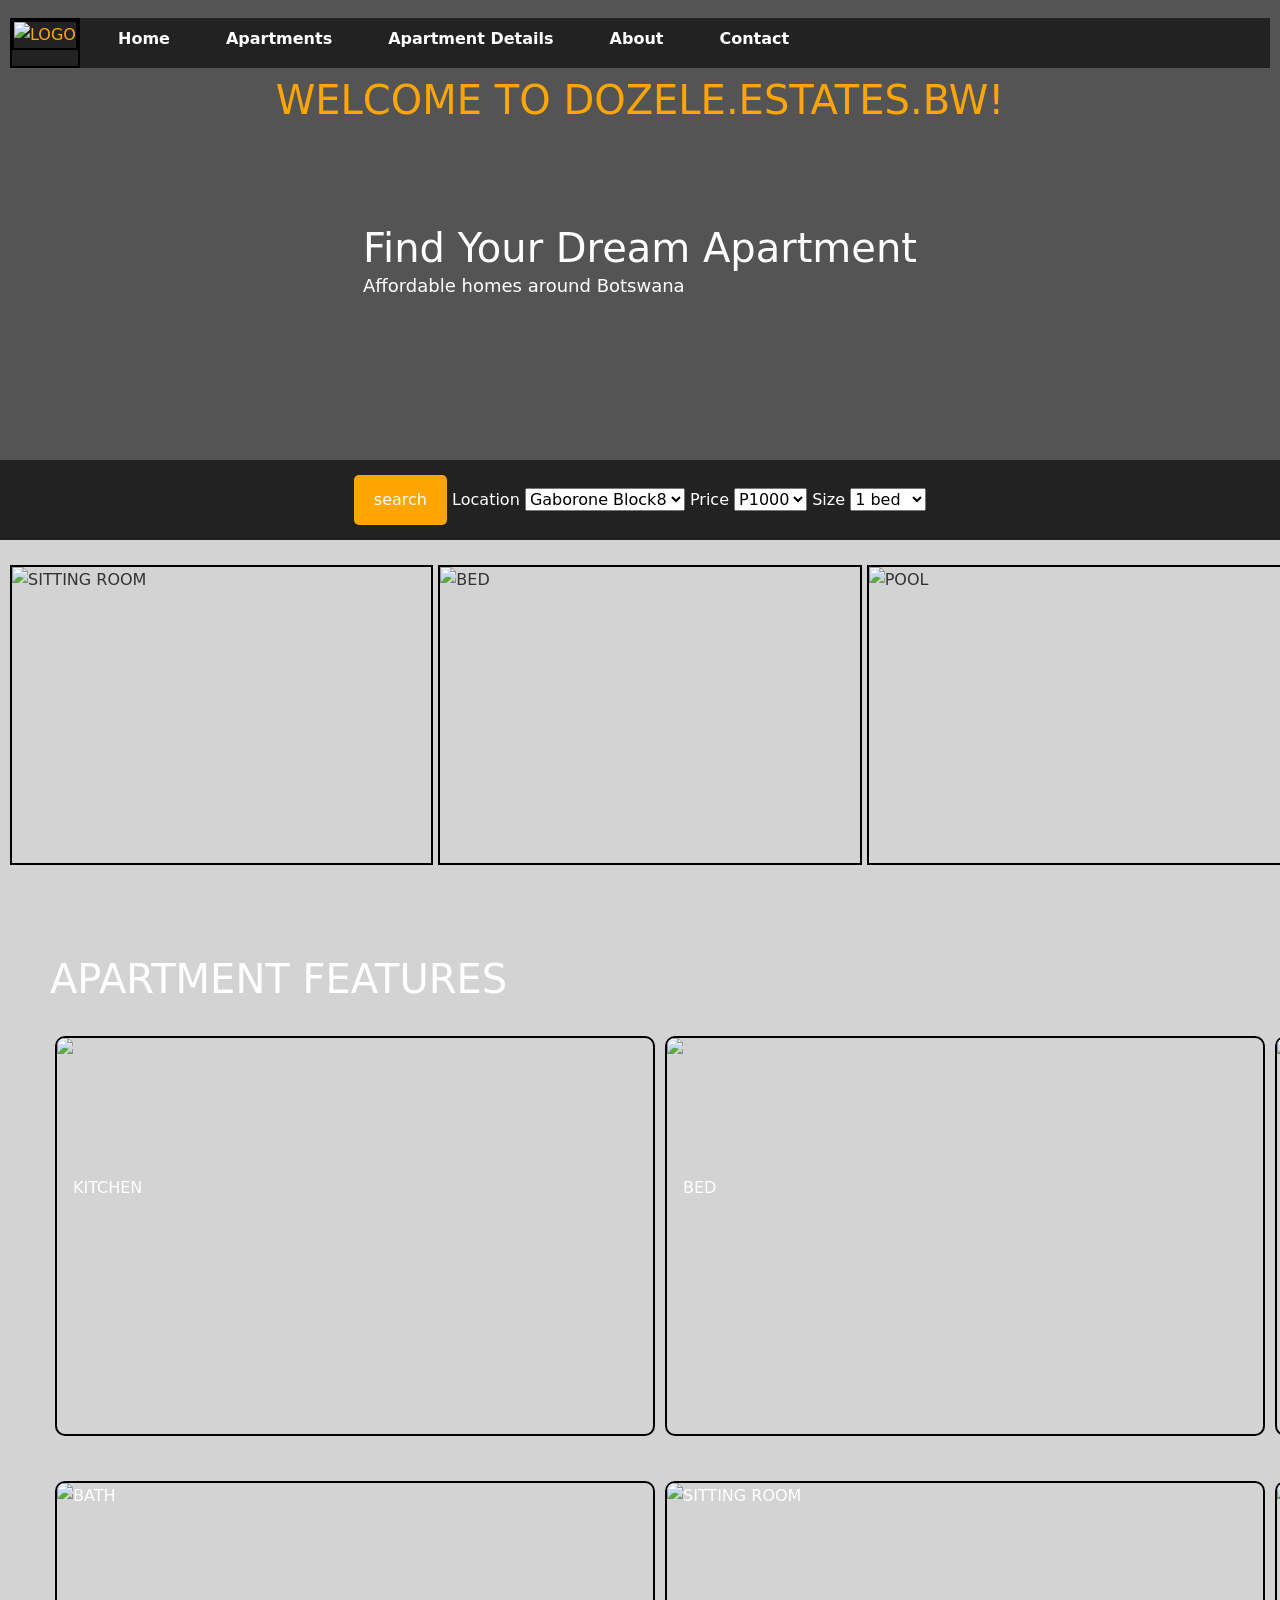
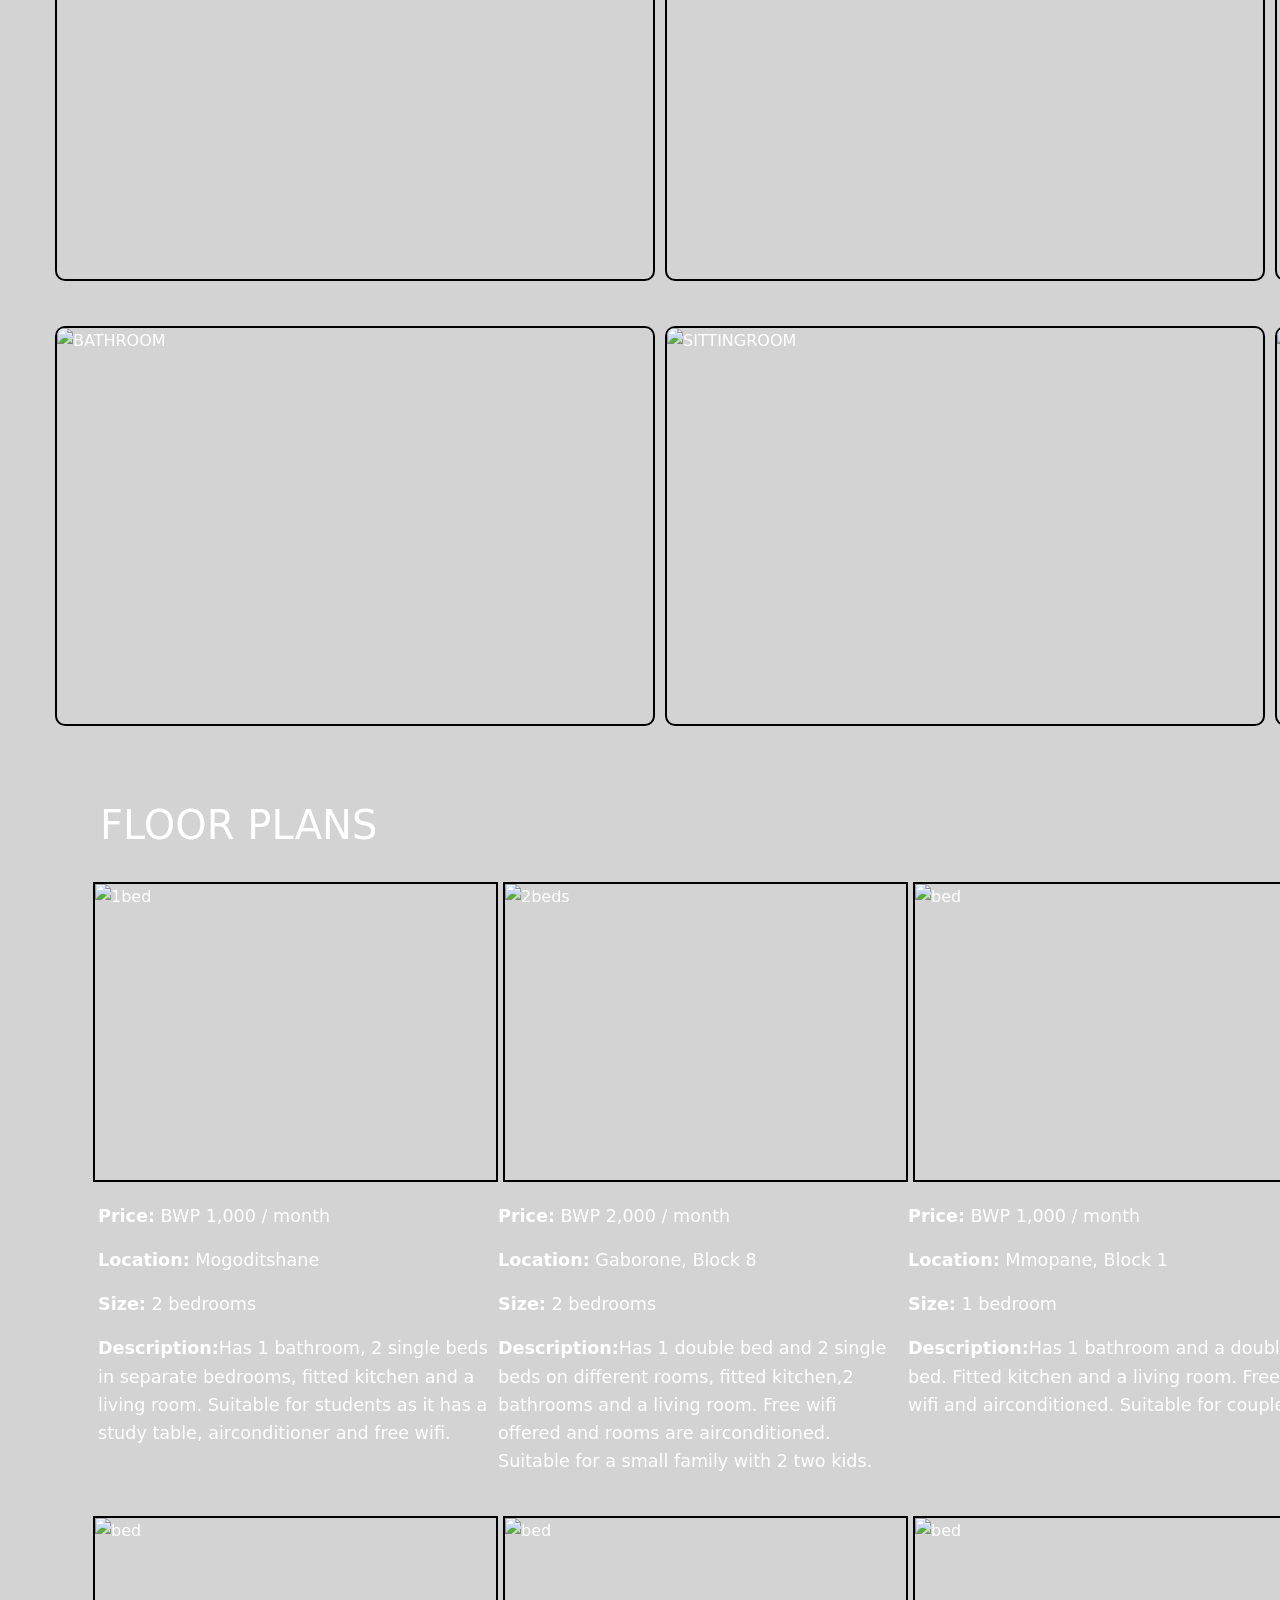
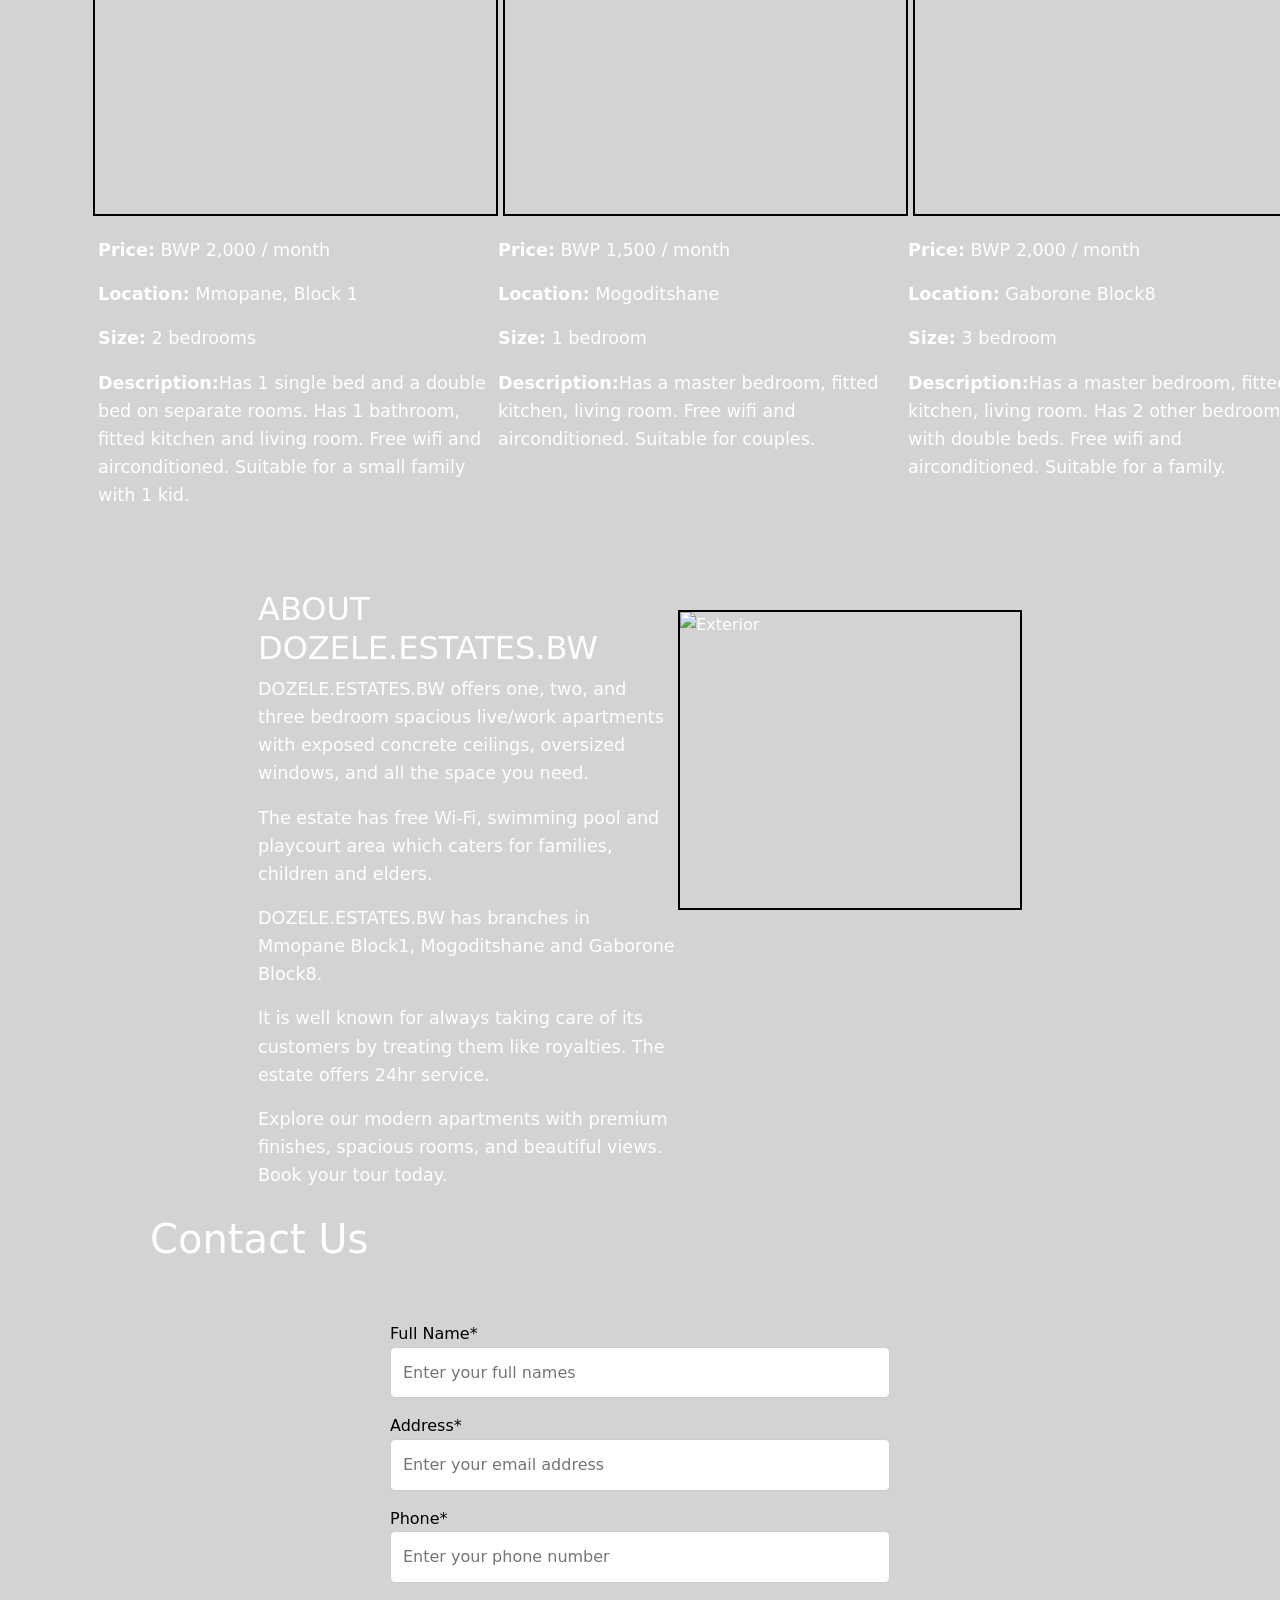
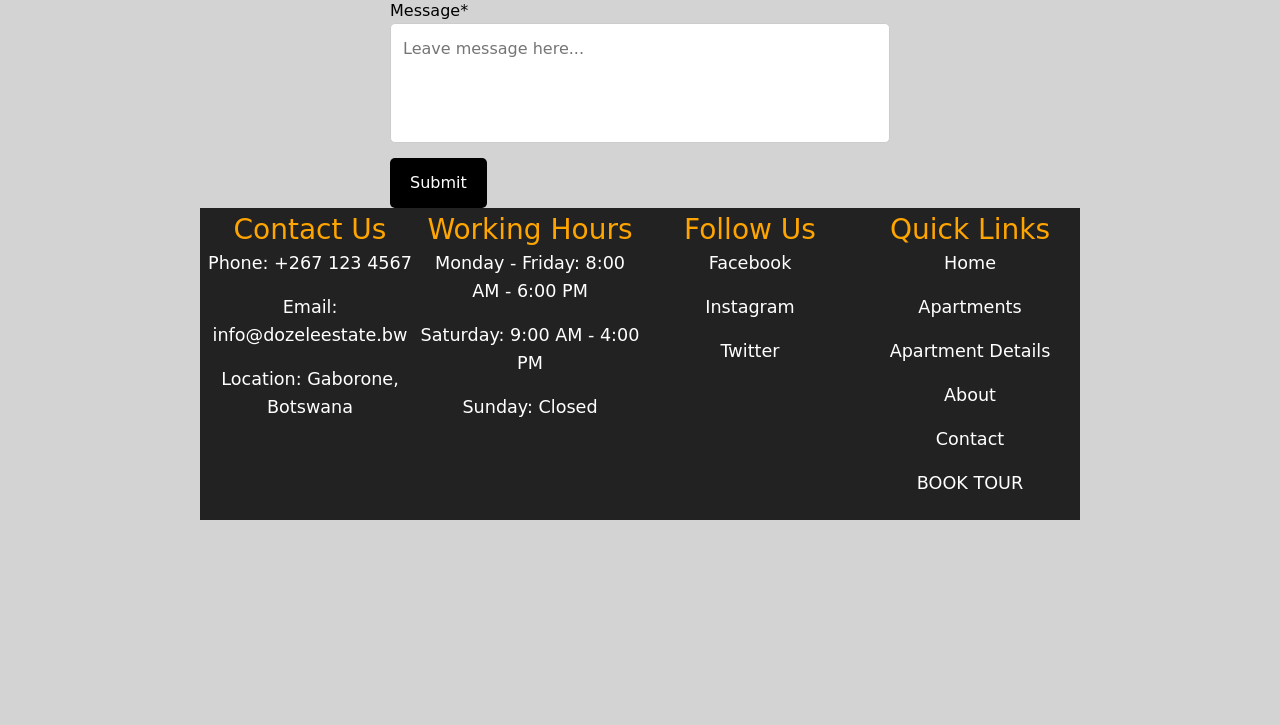
==== commit aa9cb739: "Change 'Links' to 'Quick Links' and fix HTML structure" ====
--- a/index.html
+++ b/index.html
@@ -114,13 +114,13 @@
        <div class="image-container">
       <div class="image-grid">  
     <div class="image-row" style="object-fit:cover;">
-       <img src="images/sittingroom1.jpg" alt="SITTING ROOM" width="600" height="400" style="margin-left:10px;">
+       <img src="images/sittingroom1.jpg" alt="SITTING ROOM" class="moving-image" width="600" height="400" style="margin-left:10px;">
     </div>
     <div class="image-row">
-      <img src="images/2bed.jpg" alt="BED" width="600" height="400" style="margin-left:10px;">
+      <img src="images/2bed.jpg" alt="BED" class="moving-image" width="600" height="400" style="margin-left:10px;">
     </div>
     <div class="image-row">
-       <img src="images/pool2.jpg" alt="POOL" width="600" height="400" style="margin-left:10px;">
+       <img src="images/pool2.jpg" alt="POOL" class="moving-image" width="600" height="400" style="margin-left:10px;">
     </div>
       </div>
          </div>
@@ -519,31 +519,31 @@
         </div>
 
       <div class="footer-section">
-            <h3>Links</h3>
+            <h3>Quick Links</h3>
          
-          <p>  <li class="nav-item">
+          <p> 
               <a class="nav-link" href="index.html">Home</a>
-            </li> </p>
-        
-        <p> <li class="nav-item">
+            </p>
+        
+        <p>
               <a class="nav-link" href="apartments.html">Apartments</a> 
-               </li> </p>
-        
-         <p>   <li class="nav-item">
+                </p>
+        
+         <p>   
               <a class="nav-link" href="apartment-details.html">Apartment Details</a> 
-               </li> </p>
-            
-         <p>  <li class="nav-item">
+              </p>
+            
+         <p> 
               <a class="nav-link" href="about.html">About</a>
-            </li> </p>
-        
-         <p>   <li class="nav-item">
+            </p>
+        
+         <p>   
               <a class="nav-link" href="contact.html">Contact</a>
-            </li></p>
-        
-         <p>   <li class="nav-item">
+            </p>
+        
+         <p>   
               <a class="nav-link" href="book-tour.html">BOOK TOUR</a>
-            </li> </p>
+             </p>
         
          <p class="footer-bottom"></p>
         </div>
--- a/styles.css
+++ b/styles.css
@@ -1,3 +1,12 @@
+@keyframes float {
+  0%, 100% { transform: translateY(0); }
+  50%       { transform: translateY(-12px); }
+}
+
+pic {
+  animation: float 3s ease-in-out infinite;
+}
+
 body {
    color:#333;
   background-color:lightgrey;
@@ -7,6 +16,23 @@
    display: flex;
    flex-direction:column;
  }
+
+.moving-image {
+    width: 300px;
+    position: relative;
+    animation: moveSideways 5s infinite alternate ease-in-out;
+}
+
+@keyframes moveSideways {
+    from {
+        left: 0;
+    }
+    to {
+        left: 100px;
+    }
+}
+
+
 .panel:hover{
    flex:4;
    filter:grayscale(0%);
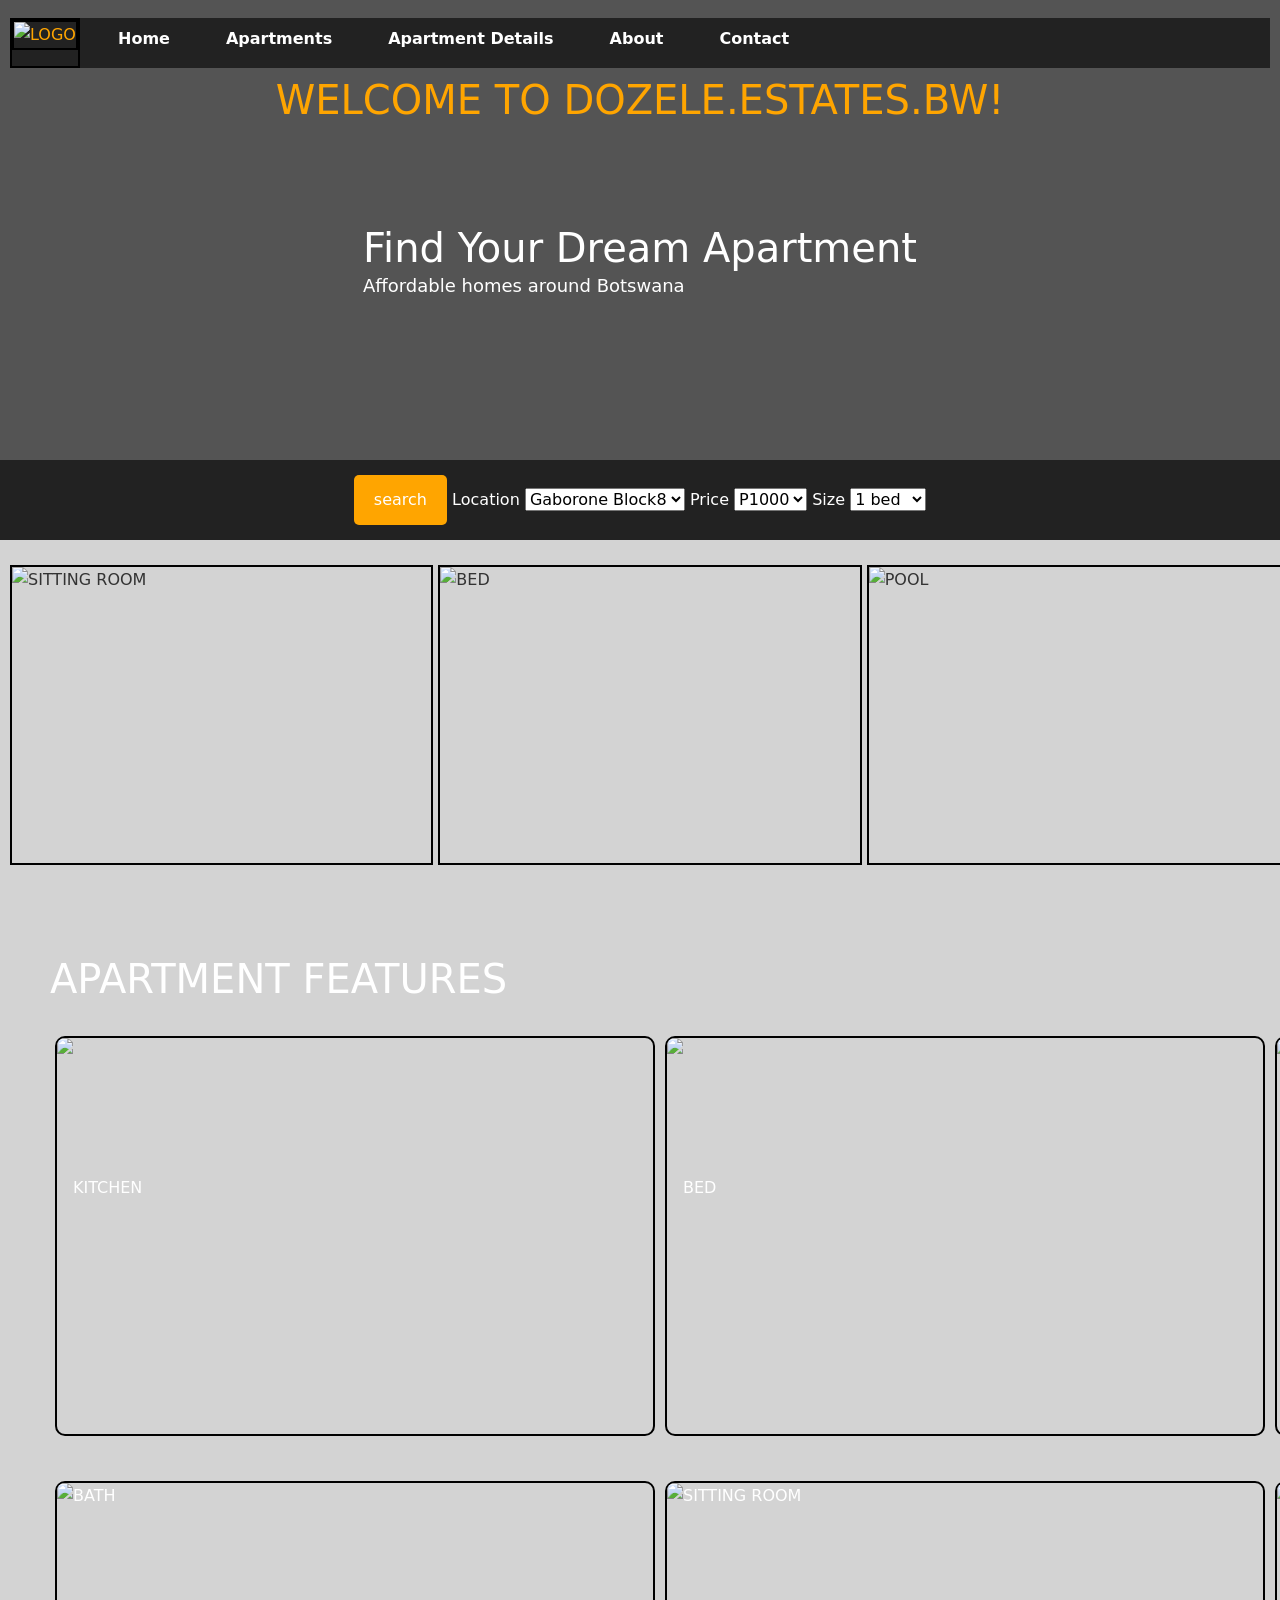
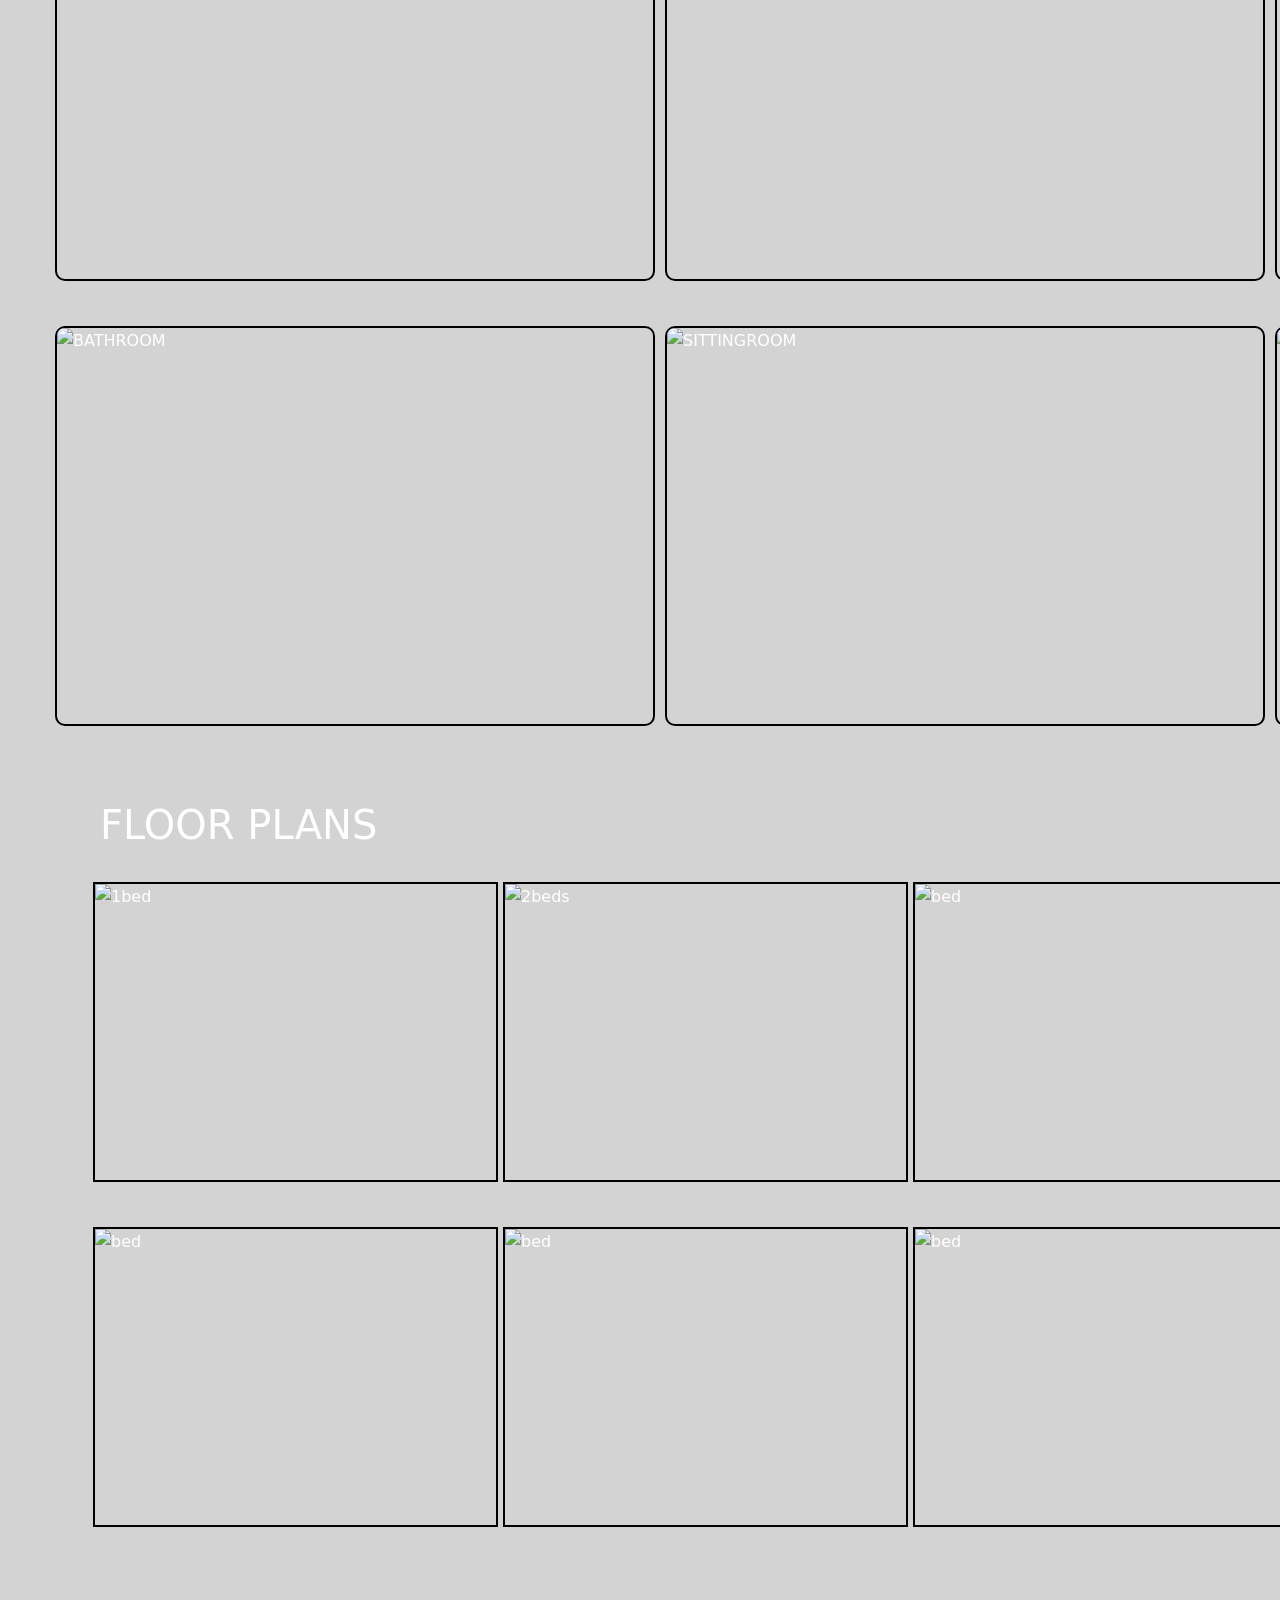
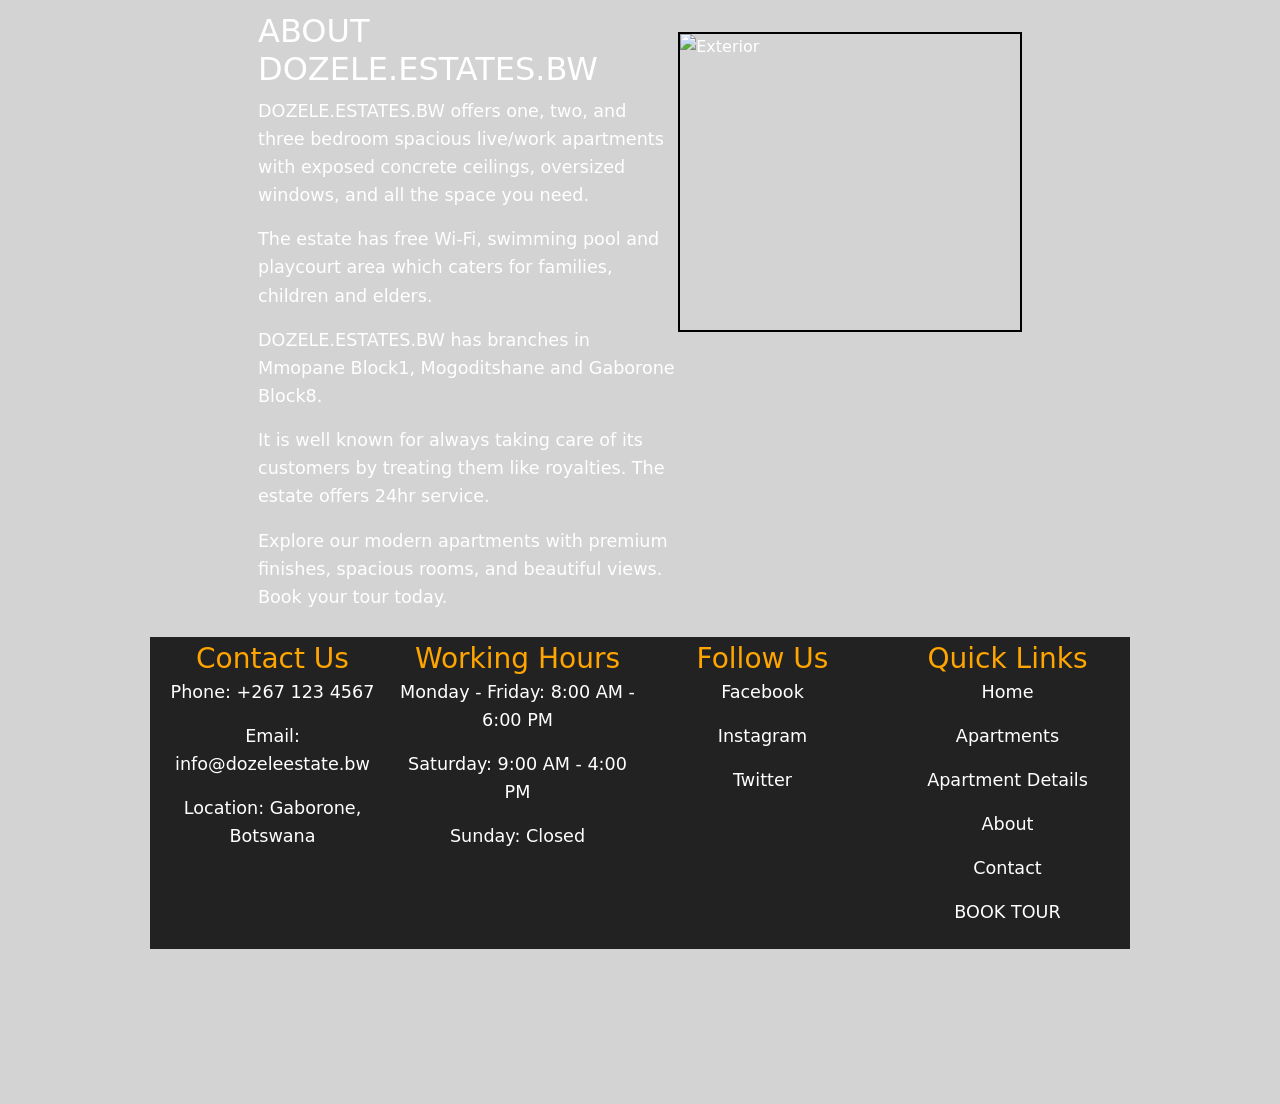
==== commit a88eaac0: "Refactor apartment listings and contact form Removed detailed descriptions and prices for several ap" ====
--- a/index.html
+++ b/index.html
@@ -109,8 +109,7 @@
 <main class="container-fluid px-0">
     <div class="row">
       <div class="col-12">
-       <div class="panel"> 
-         
+      
        <div class="image-container">
       <div class="image-grid">  
     <div class="image-row" style="object-fit:cover;">
@@ -286,17 +285,7 @@
       <div class="apartment-box" >
         <div class="image-row" >
           <img src="images/kidbed.jpg" alt="1bed" style="margin-left:5px;">
-        </div>
-
-          <p style="margin-left:10px;"><strong>Price:</strong> BWP 1,000 / month</p>
-          <p style="margin-left:10px;"><strong>Location:</strong> Mogoditshane</p>
-          <p style="margin-left:10px;"><strong>Size:</strong> 2 bedrooms</p>
-          <p style="margin-left:10px;"><strong>Description:</strong>Has 1 bathroom,
-                                                                    2 single beds in separate bedrooms, 
-                                                                    fitted kitchen and a living room. 
-                                                                    Suitable for students as it has a study table, airconditioner and free wifi.
-          </p>
-          
+        </div>          
       </div>      
 
 
@@ -305,16 +294,7 @@
         <div class="image-row">
           <img src="images/bluebeds.jpg" alt="2beds" style="margin-left:5px;">
         </div>
-
-          <p><strong>Price:</strong> BWP 2,000 / month</p>
-          <p><strong>Location:</strong> Gaborone, Block 8</p>
-          <p><strong>Size:</strong> 2 bedrooms</p>
-          <p><strong>Description:</strong>Has 1 double bed and 2 single beds on different rooms,
-                                          fitted kitchen,2 bathrooms and a living room.
-                                          Free wifi offered and rooms are airconditioned.
-                                          Suitable for a small family with 2 two kids.
-          </p>
-        </div>
+  </div>
       
 
 
@@ -323,15 +303,6 @@
         <div class="image-row">
           <img src="images/greenbed.jpg" alt="bed" style="margin-left:5px;">
         </div>
-        
-          <p><strong>Price:</strong> BWP 1,000 / month</p>
-          <p><strong>Location:</strong> Mmopane, Block 1</p>
-          <p><strong>Size:</strong> 1 bedroom</p>
-          <p><strong>Description:</strong>Has 1 bathroom and a double bed.
-                                          Fitted kitchen and a living room.
-                                          Free wifi and airconditioned.
-                                          Suitable for couples.
-          </p>
         </div>
 
        <!-- Apartment 4 -->
@@ -339,15 +310,6 @@
         <div class="image-row">
           <img src="images/bed2.jpg" alt="bed" style="margin-left:5px;">
         </div>
-        
-          <p style="margin-left:10px;"><strong>Price:</strong> BWP 2,000 / month</p>
-          <p style="margin-left:10px;"><strong>Location:</strong> Mmopane, Block 1</p>
-          <p style="margin-left:10px;"><strong>Size:</strong> 2 bedrooms</p>
-          <p style="margin-left:10px;"><strong>Description:</strong>Has 1 single bed and a double bed on separate rooms.
-                                           Has 1 bathroom, fitted kitchen and living room.
-                                           Free wifi and airconditioned.
-                                           Suitable for a small family with 1 kid.
-          </p>
         </div>
 
 
@@ -356,15 +318,6 @@
         <div class="image-row">
           <img src="images/bed.jpg" alt="bed" style="margin-left:5px;">
         </div>
-        
-          <p><strong>Price:</strong> BWP 1,500 / month</p>
-          <p><strong>Location:</strong> Mogoditshane</p>
-          <p><strong>Size:</strong> 1 bedroom</p>
-           <p><strong>Description:</strong>Has a master bedroom,
-                                           fitted kitchen, living room.
-                                           Free wifi and airconditioned.
-                                           Suitable for couples.
-          </p>
         </div>
 
 
@@ -373,16 +326,6 @@
         <div class="image-row">
           <img src="images/1bed.jpg" alt="bed" style="margin-left:5px;">
         </div>
-        
-          <p><strong>Price:</strong> BWP 2,000 / month</p>
-          <p><strong>Location:</strong> Gaborone Block8</p>
-          <p><strong>Size:</strong> 3 bedroom</p>
-          <p><strong>Description:</strong>Has a master bedroom,
-                                          fitted kitchen, living room.
-                                          Has 2 other bedrooms with double beds.
-                                          Free wifi and airconditioned.
-                                          Suitable for a family.
-          </p>
         </div>
       
       </div>
@@ -444,56 +387,13 @@
 
     <!-- RIGHT: image -->
     <div class="image">
-       <img src="images/EXTERIOR3.jpg" alt="Exterior" width="600" height="400">
-    </div>
-
-</div>
-
-
-
-   <h1 style="color:white;">Contact Us</h1>
-     <div class="background"></div>
-
-<div class="content">
-
- <form class="button"
-      action=https://formspree.io/f/xvzykoyd
-      method="POST">
-
-<label style="color:black;">Full Name*</label>
-<input type="text"
-       name="fullname"
-       placeholder="Enter your full names"
-       required>
-
-<label style="color:black;">Address*</label>
-<input type="text"
-       name="address"
-       placeholder="Enter your email address"
-       required>
-
-<label style="color:black;">Phone*</label>
-<input type="tel"
-       name="phone"
-       placeholder="Enter your phone number"
-       required>
-
-
-<label style="color:black;">Message*</label>
-<textarea name="comments"
-          placeholder="Leave message here..."
-          required></textarea>
-
-<button type="submit">
-Submit
-</button>
-
-</form>
-
-
-
-    
-             <footer class="footer" © 2026 DOZELE.ESTATES.BW All rights reserved. >
+       <img src="images/EXTERIOR3.jpg" alt="Exterior" width="800" height="600">
+    </div>
+
+    </div>
+  
+  
+  <footer class="footer" © 2026 DOZELE.ESTATES.BW All rights reserved. >
    <div class="footer-container">
      <div class="footer-section">
             <h3>Contact Us</h3>
--- a/styles.css
+++ b/styles.css
@@ -1,11 +1,3 @@
-@keyframes float {
-  0%, 100% { transform: translateY(0); }
-  50%       { transform: translateY(-12px); }
-}
-
-pic {
-  animation: float 3s ease-in-out infinite;
-}
 
 body {
    color:#333;
@@ -17,26 +9,7 @@
    flex-direction:column;
  }
 
-.moving-image {
-    width: 300px;
-    position: relative;
-    animation: moveSideways 5s infinite alternate ease-in-out;
-}
-
-@keyframes moveSideways {
-    from {
-        left: 0;
-    }
-    to {
-        left: 100px;
-    }
-}
-
-
-.panel:hover{
-   flex:4;
-   filter:grayscale(0%);
-}
+
 
 header {
    margin:0px;
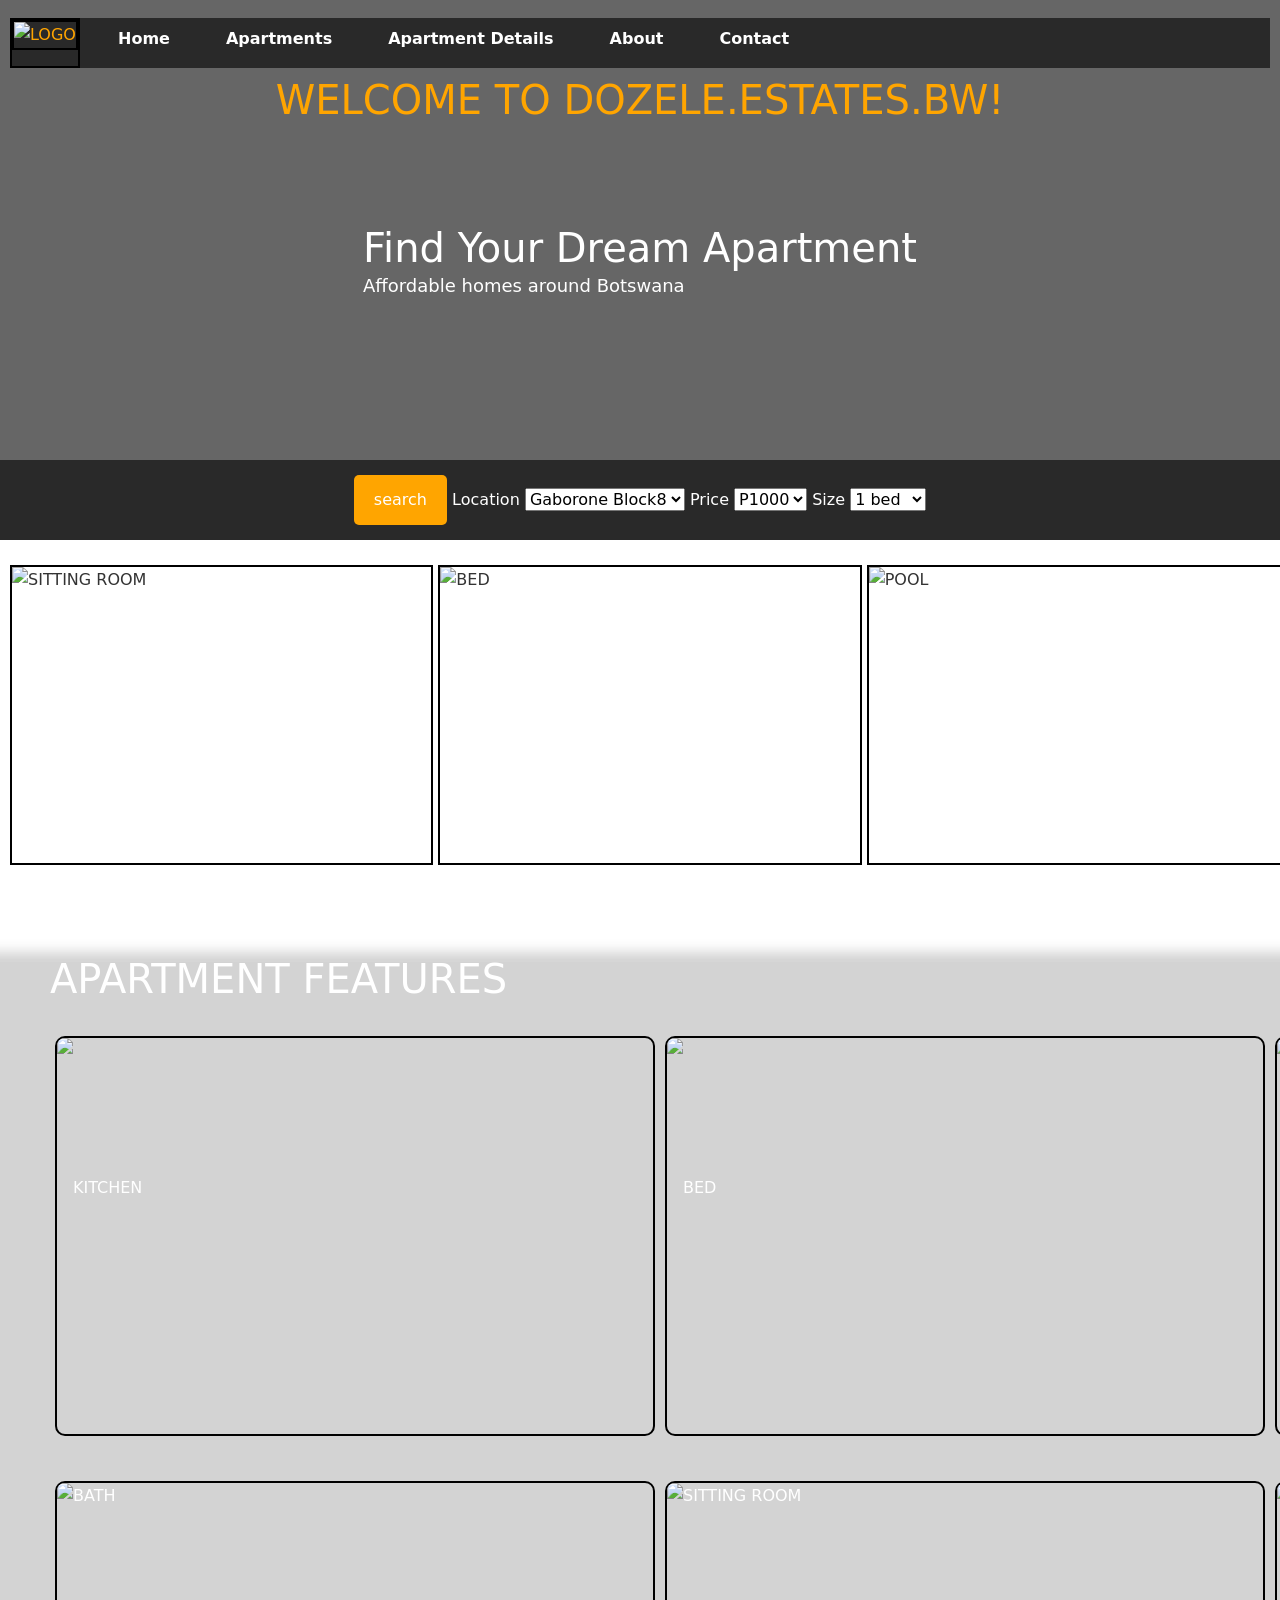
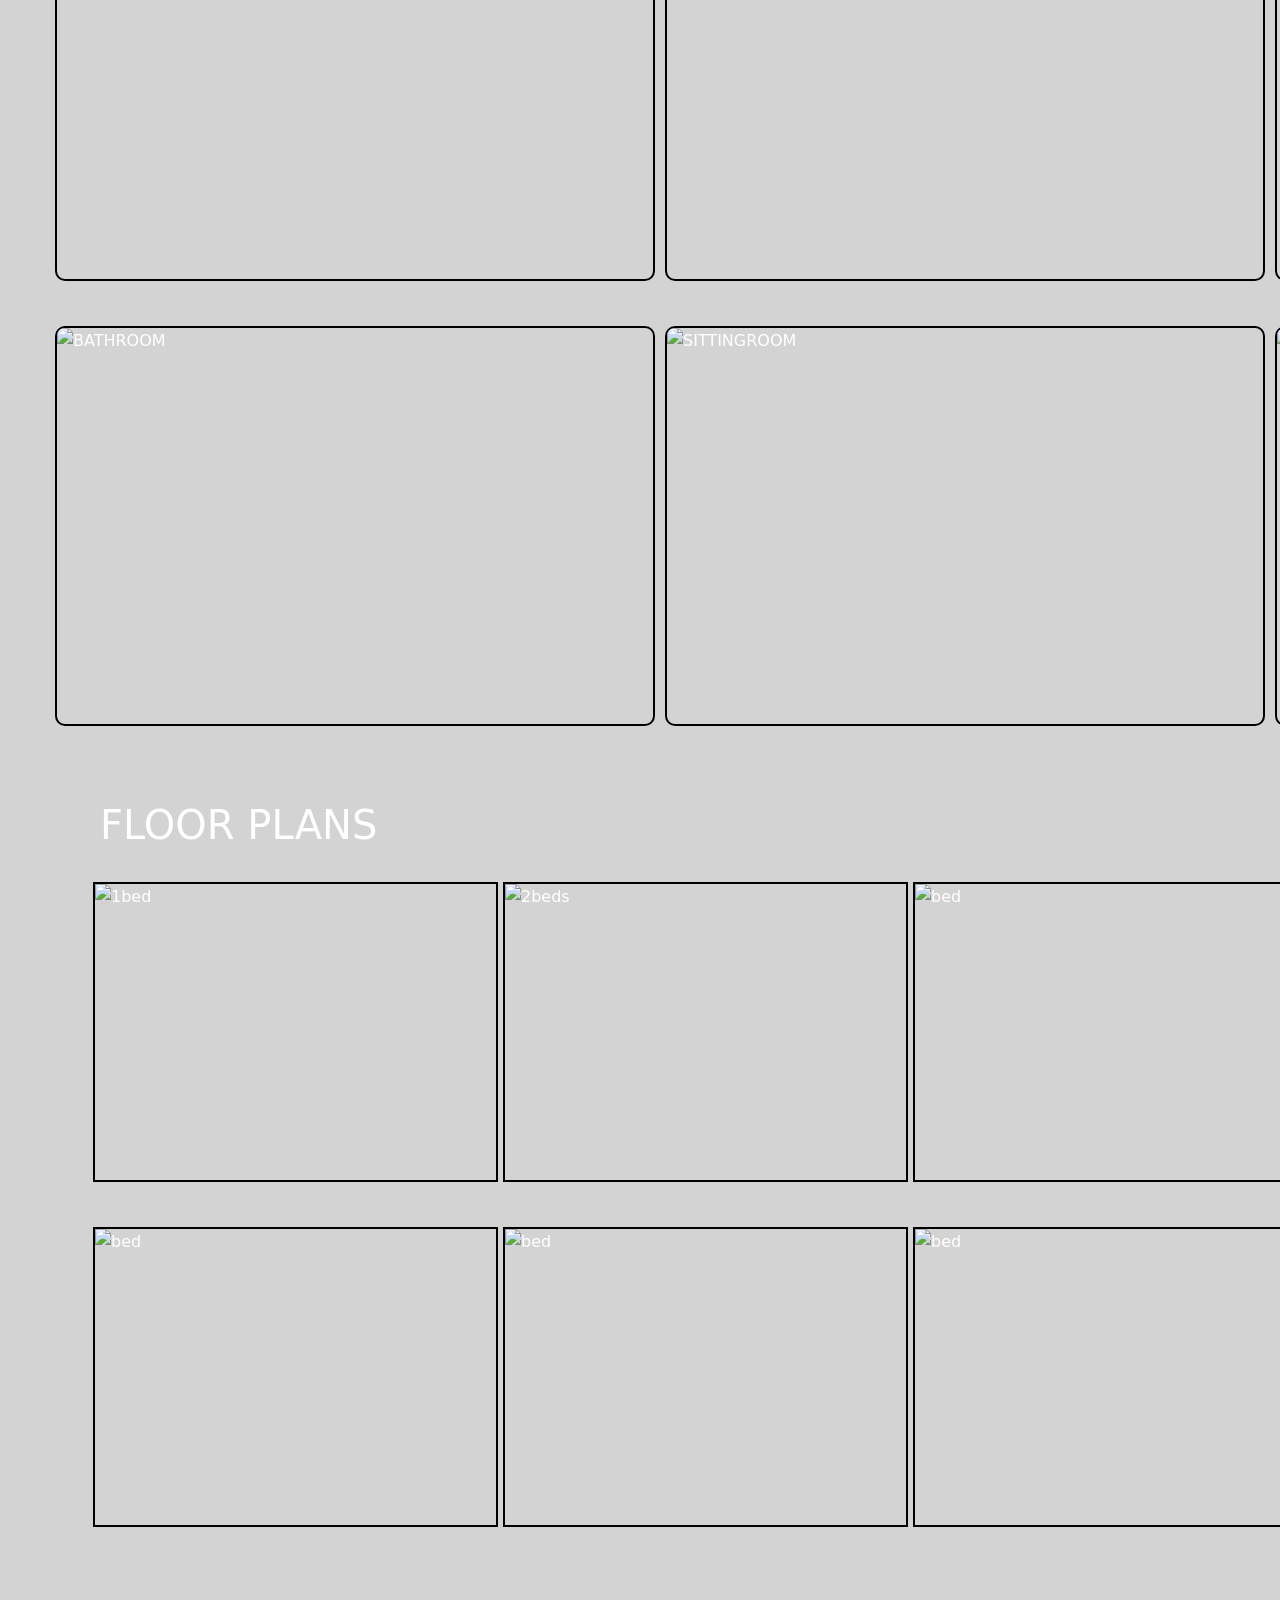
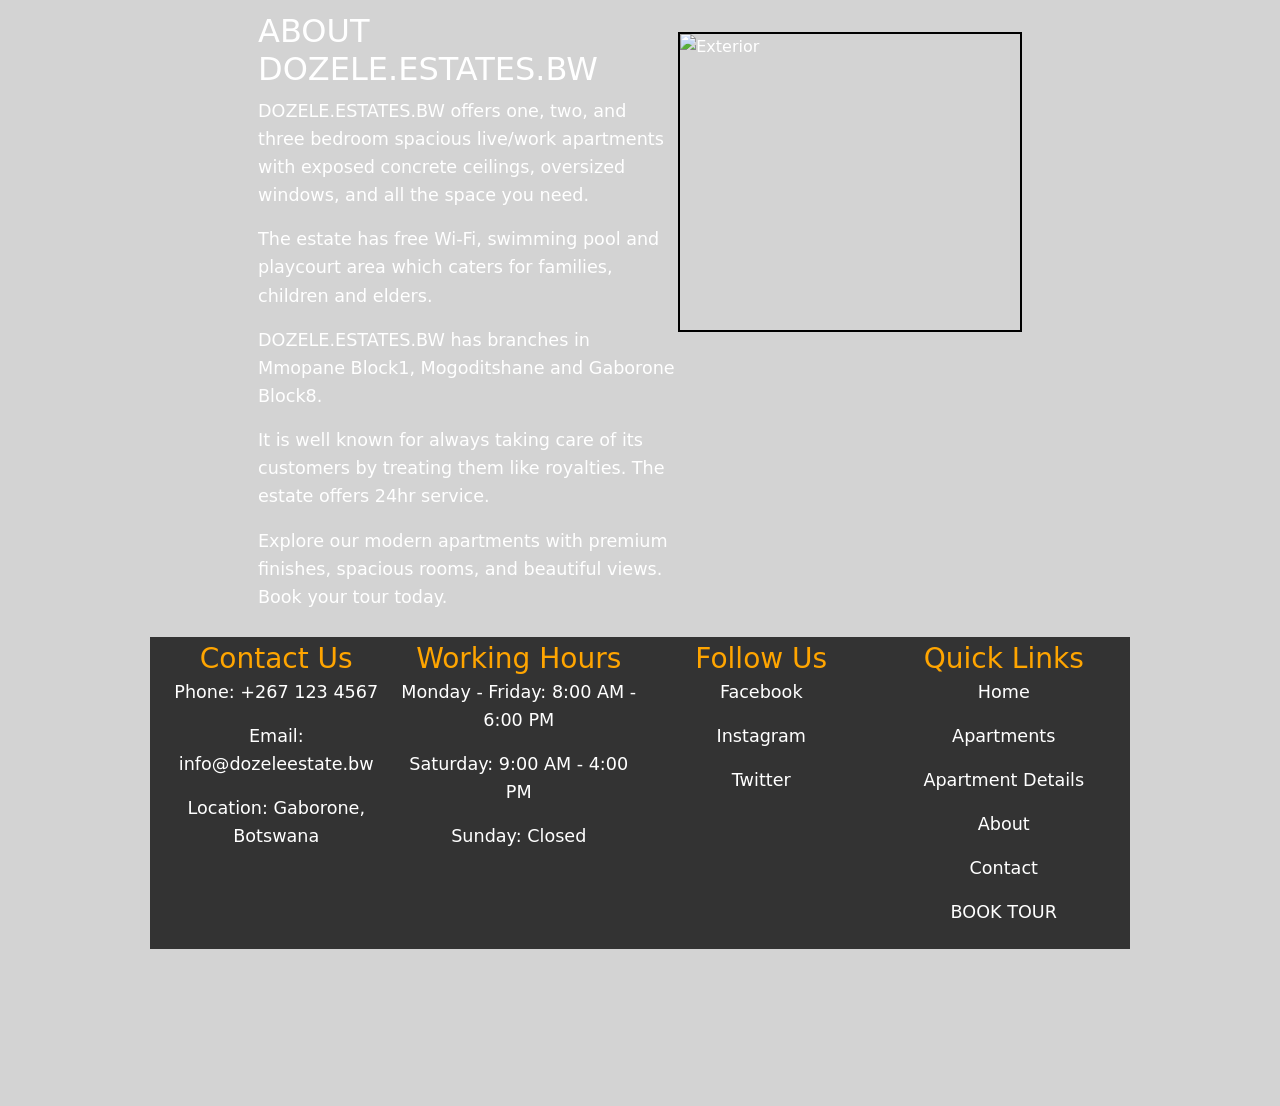
==== commit cd1ef0a6: "Change footer class to 'footer-section'" ====
--- a/index.html
+++ b/index.html
@@ -393,7 +393,7 @@
     </div>
   
   
-  <footer class="footer" © 2026 DOZELE.ESTATES.BW All rights reserved. >
+  <footer class="footer-section" © 2026 DOZELE.ESTATES.BW All rights reserved. >
    <div class="footer-container">
      <div class="footer-section">
             <h3>Contact Us</h3>
--- a/styles.css
+++ b/styles.css
@@ -442,7 +442,7 @@
   width: 100%;
   height: 100%;
 
-  background-image: url("images/BROWNBED.jpg");
+  background-color:white;
   background-size: cover;
   background-position: center;
 
